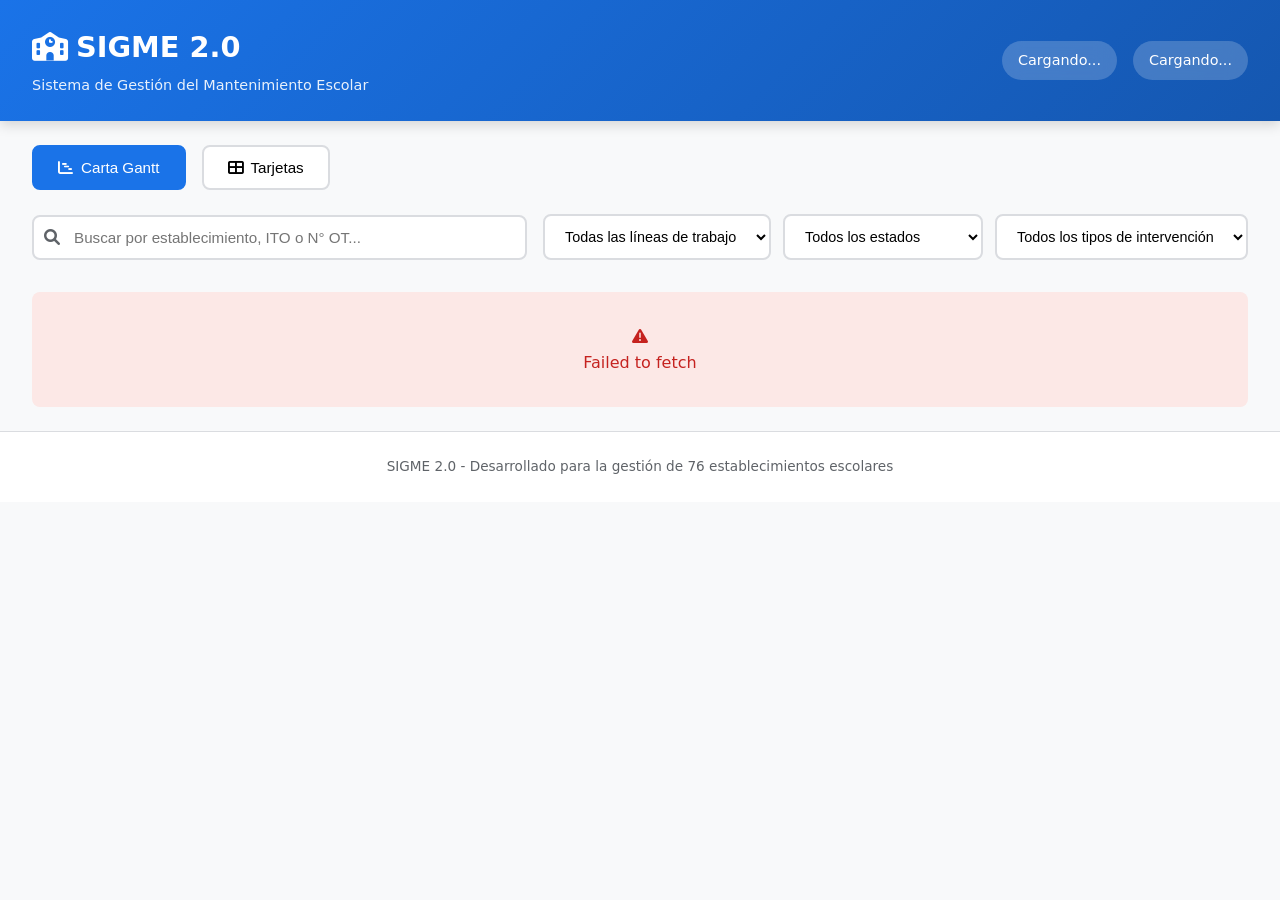
==== index.html @ 0ab2e52b "Update index.html" ====
<!DOCTYPE html>
<html lang="es">
<head>
    <meta charset="UTF-8">
    <meta name="viewport" content="width=device-width, initial-scale=1.0">
    <title>SIGME 2.0 - Visualizador de Programación</title>
    <link rel="stylesheet" href="styles.css">
    <link rel="stylesheet" href="https://cdnjs.cloudflare.com/ajax/libs/font-awesome/6.0.0/css/all.min.css">
</head>
<body>
    <header class="header">
        <div class="header-content">
            <div>
                <h1><i class="fas fa-school"></i> SIGME 2.0</h1>
                <p>Sistema de Gestión del Mantenimiento Escolar</p>
            </div>
            <div class="header-stats">
                <div class="stat-badge" id="totalOT">Cargando...</div>
                <div class="stat-badge" id="totalRecintos">Cargando...</div>
            </div>
        </div>
    </header>

    <main class="container">
        <!-- Selector de vista -->
        <div class="view-selector">
            <button class="view-btn active" onclick="cambiarVista('gantt')">
                <i class="fas fa-chart-gantt"></i> Carta Gantt
            </button>
            <button class="view-btn" onclick="cambiarVista('tarjetas')">
                <i class="fas fa-th-large"></i> Tarjetas
            </button>
        </div>

        <div class="controls">
            <div class="search-box">
                <i class="fas fa-search"></i>
                <input type="text" id="searchInput" placeholder="Buscar por establecimiento, ITO o N° OT...">
            </div>
            <div class="filters">
                <select id="filterLinea">
                    <option value="">Todas las líneas de trabajo</option>
                </select>
                <select id="filterEstado">
                    <option value="">Todos los estados</option>
                </select>
                <select id="filterTipo">
                    <option value="">Todos los tipos de intervención</option>
                </select>
            </div>
        </div>

        <div id="loadingSpinner" class="loading">
            <i class="fas fa-spinner fa-spin"></i>
            <p>Cargando programación de mantenimiento...</p>
        </div>

        <div id="errorMessage" class="error" style="display: none;">
            <i class="fas fa-exclamation-triangle"></i>
            <p id="errorText"></p>
        </div>

        <!-- Vista de Carta Gantt -->
        <div id="ganttView" class="gantt-container" style="display: none;">
            <div class="gantt-toolbar">
                <div class="gantt-legend">
                    <span class="legend-item"><span class="legend-color" style="background: #1a73e8;"></span> Programada</span>
                    <span class="legend-item"><span class="legend-color" style="background: #f4b400;"></span> En Proceso</span>
                    <span class="legend-item"><span class="legend-color" style="background: #0f9d58;"></span> Completada</span>
                    <span class="legend-item"><span class="legend-color" style="background: #db4437;"></span> Cancelada</span>
                </div>
                <div class="gantt-navigation">
                    <button onclick="zoomGantt(-1)" title="Zoom out"><i class="fas fa-search-minus"></i></button>
                    <button onclick="zoomGantt(1)" title="Zoom in"><i class="fas fa-search-plus"></i></button>
                    <button onclick="scrollGantt('left')" title="Anterior"><i class="fas fa-chevron-left"></i></button>
                    <button onclick="scrollGantt('today')" title="Hoy"><i class="fas fa-calendar-day"></i> Hoy</button>
                    <button onclick="scrollGantt('right')" title="Siguiente"><i class="fas fa-chevron-right"></i></button>
                </div>
            </div>
            <div class="gantt-chart" id="ganttChart">
                <!-- Se llena dinámicamente -->
            </div>
        </div>

        <!-- Vista de Tarjetas (original) -->
        <div id="tarjetasView" style="display: none;">
            <!-- Se llena dinámicamente -->
        </div>
    </main>

    <footer class="footer">
        <p>SIGME 2.0 - Desarrollado para la gestión de 76 establecimientos escolares</p>
    </footer>

   <script src="gantt.js"></script>
   <script src="app.js"></script>
</body>
</html>
---- styles.css ----
* {
    margin: 0;
    padding: 0;
    box-sizing: border-box;
}

:root {
    --primary: #1a73e8;
    --primary-dark: #1557b0;
    --success: #0f9d58;
    --warning: #f4b400;
    --danger: #db4437;
    --info: #4285f4;
    --bg: #f8f9fa;
    --card-bg: #ffffff;
    --text: #202124;
    --text-secondary: #5f6368;
    --border: #dadce0;
    --shadow: 0 2px 8px rgba(0,0,0,0.08);
}

body {
    font-family: 'Segoe UI', system-ui, -apple-system, sans-serif;
    background: var(--bg);
    color: var(--text);
    line-height: 1.6;
}

.header {
    background: linear-gradient(135deg, #1a73e8 0%, #1557b0 100%);
    color: white;
    padding: 1.5rem 2rem;
    box-shadow: 0 4px 12px rgba(0,0,0,0.15);
    position: sticky;
    top: 0;
    z-index: 100;
}

.header-content {
    max-width: 1400px;
    margin: 0 auto;
    display: flex;
    justify-content: space-between;
    align-items: center;
    flex-wrap: wrap;
    gap: 1rem;
}

.header h1 {
    font-size: 1.8rem;
    font-weight: 600;
    display: flex;
    align-items: center;
    gap: 0.5rem;
}

.header p {
    opacity: 0.9;
    font-size: 0.9rem;
    margin-top: 0.25rem;
}

.header-stats {
    display: flex;
    gap: 1rem;
}

.stat-badge {
    background: rgba(255,255,255,0.2);
    padding: 0.5rem 1rem;
    border-radius: 20px;
    font-size: 0.9rem;
    font-weight: 500;
    backdrop-filter: blur(10px);
}

.container {
    max-width: 1400px;
    margin: 0 auto;
    padding: 1.5rem 2rem;
}

.controls {
    display: flex;
    gap: 1rem;
    margin-bottom: 2rem;
    flex-wrap: wrap;
    align-items: center;
}

.search-box {
    position: relative;
    flex: 1;
    min-width: 250px;
}

.search-box i {
    position: absolute;
    left: 12px;
    top: 50%;
    transform: translateY(-50%);
    color: var(--text-secondary);
}

.search-box input {
    width: 100%;
    padding: 0.75rem 1rem 0.75rem 2.5rem;
    border: 2px solid var(--border);
    border-radius: 8px;
    font-size: 0.95rem;
    transition: all 0.3s;
}

.search-box input:focus {
    outline: none;
    border-color: var(--primary);
    box-shadow: 0 0 0 3px rgba(26,115,232,0.1);
}

.filters {
    display: flex;
    gap: 0.75rem;
    flex-wrap: wrap;
}

.filters select {
    padding: 0.75rem 1rem;
    border: 2px solid var(--border);
    border-radius: 8px;
    font-size: 0.9rem;
    background: white;
    cursor: pointer;
    min-width: 200px;
}

.linea-section {
    background: var(--card-bg);
    border-radius: 12px;
    margin-bottom: 2rem;
    box-shadow: var(--shadow);
    overflow: hidden;
}

.linea-header {
    background: linear-gradient(135deg, #e8f0fe 0%, #d2e3fc 100%);
    padding: 1.25rem 1.5rem;
    border-bottom: 3px solid var(--primary);
    display: flex;
    justify-content: space-between;
    align-items: center;
    cursor: pointer;
    transition: background 0.3s;
}

.linea-header:hover {
    background: linear-gradient(135deg, #d2e3fc 0%, #bcd4f7 100%);
}

.linea-header h2 {
    font-size: 1.2rem;
    color: var(--primary-dark);
    display: flex;
    align-items: center;
    gap: 0.5rem;
}

.linea-stats {
    display: flex;
    gap: 1rem;
    font-size: 0.9rem;
    color: var(--text-secondary);
}

.ots-grid {
    display: grid;
    grid-template-columns: repeat(auto-fill, minmax(380px, 1fr));
    gap: 1rem;
    padding: 1.5rem;
}

.ot-card {
    background: white;
    border: 1px solid var(--border);
    border-radius: 8px;
    padding: 1.25rem;
    transition: all 0.3s;
    position: relative;
}

.ot-card:hover {
    transform: translateY(-2px);
    box-shadow: 0 6px 20px rgba(0,0,0,0.1);
    border-color: var(--primary);
}

.ot-header {
    display: flex;
    justify-content: space-between;
    align-items: flex-start;
    margin-bottom: 1rem;
}

.ot-number {
    background: var(--primary);
    color: white;
    padding: 0.25rem 0.75rem;
    border-radius: 20px;
    font-size: 0.8rem;
    font-weight: 600;
}

.estado-badge {
    padding: 0.25rem 0.75rem;
    border-radius: 20px;
    font-size: 0.8rem;
    font-weight: 600;
}

.estado-programada { background: #e8f0fe; color: #1a73e8; }
.estado-en-proceso { background: #fff3e0; color: #e65100; }
.estado-completada { background: #e6f4ea; color: #0f9d58; }
.estado-cancelada { background: #fce8e6; color: #c5221f; }
.estado-pendiente { background: #fef7e0; color: #f9ab00; }

.ot-recinto {
    font-size: 1.1rem;
    font-weight: 600;
    color: var(--text);
    margin-bottom: 0.75rem;
    display: flex;
    align-items: center;
    gap: 0.5rem;
}

.ot-recinto i {
    color: var(--primary);
}

.ot-details {
    display: grid;
    grid-template-columns: 1fr 1fr;
    gap: 0.5rem;
    font-size: 0.85rem;
    color: var(--text-secondary);
}

.ot-detail {
    display: flex;
    align-items: center;
    gap: 0.4rem;
}

.ot-detail i {
    width: 16px;
    color: var(--primary);
}

.ot-footer {
    margin-top: 1rem;
    padding-top: 0.75rem;
    border-top: 1px solid var(--border);
    display: flex;
    justify-content: space-between;
    align-items: center;
    font-size: 0.85rem;
}

.presupuesto {
    font-weight: 600;
    color: var(--success);
}

.progress-bar {
    width: 100%;
    height: 6px;
    background: #e0e0e0;
    border-radius: 3px;
    margin-top: 0.75rem;
    overflow: hidden;
}

.progress-fill {
    height: 100%;
    background: var(--primary);
    border-radius: 3px;
    transition: width 0.5s ease;
}

.loading {
    text-align: center;
    padding: 4rem;
    color: var(--text-secondary);
}

.loading i {
    font-size: 3rem;
    margin-bottom: 1rem;
}

.error {
    text-align: center;
    padding: 2rem;
    background: #fce8e6;
    border-radius: 8px;
    color: #c5221f;
}

.footer {
    text-align: center;
    padding: 1.5rem;
    background: white;
    border-top: 1px solid var(--border);
    color: var(--text-secondary);
    font-size: 0.85rem;
}

@media (max-width: 768px) {
    .header-content {
        flex-direction: column;
        align-items: flex-start;
    }
    
    .ots-grid {
        grid-template-columns: 1fr;
    }
    
    .controls {
        flex-direction: column;
    }
    
    .filters {
        flex-direction: column;
    }
    
    .filters select {
        width: 100%;
    }
}
/* Estilos para la vista Gantt */
.view-selector {
    display: flex;
    gap: 1rem;
    margin-bottom: 1.5rem;
}

.view-btn {
    padding: 0.75rem 1.5rem;
    border: 2px solid var(--border);
    background: white;
    border-radius: 8px;
    cursor: pointer;
    font-size: 0.95rem;
    display: flex;
    align-items: center;
    gap: 0.5rem;
    transition: all 0.3s;
}

.view-btn.active {
    background: var(--primary);
    color: white;
    border-color: var(--primary);
}

.view-btn:hover:not(.active) {
    border-color: var(--primary);
    color: var(--primary);
}

.gantt-container {
    background: white;
    border-radius: 12px;
    box-shadow: var(--shadow);
    overflow: hidden;
}

.gantt-toolbar {
    padding: 1rem;
    border-bottom: 1px solid var(--border);
    display: flex;
    justify-content: space-between;
    align-items: center;
    flex-wrap: wrap;
    gap: 1rem;
    background: #f8f9fa;
}

.gantt-legend {
    display: flex;
    gap: 1.5rem;
    flex-wrap: wrap;
}

.legend-item {
    display: flex;
    align-items: center;
    gap: 0.5rem;
    font-size: 0.85rem;
}

.legend-color {
    width: 16px;
    height: 16px;
    border-radius: 3px;
}

.gantt-navigation {
    display: flex;
    gap: 0.5rem;
}

.gantt-navigation button {
    padding: 0.5rem 0.75rem;
    border: 1px solid var(--border);
    background: white;
    border-radius: 6px;
    cursor: pointer;
    font-size: 0.85rem;
    transition: all 0.2s;
    display: flex;
    align-items: center;
    gap: 0.3rem;
}

.gantt-navigation button:hover {
    background: var(--primary);
    color: white;
    border-color: var(--primary);
}

.gantt-chart {
    overflow-x: auto;
    overflow-y: auto;
    max-height: 70vh;
    position: relative;
}

.gantt-table {
    border-collapse: collapse;
    width: 100%;
    min-width: 1200px;
}

.gantt-table th,
.gantt-table td {
    border: 1px solid #e0e0e0;
    padding: 0;
    font-size: 0.8rem;
}

.gantt-table thead th {
    background: #f8f9fa;
    position: sticky;
    top: 0;
    z-index: 10;
    padding: 0.5rem;
    text-align: center;
    font-weight: 600;
    color: var(--text-secondary);
    min-width: 40px;
}

.gantt-table .col-recinto {
    min-width: 200px;
    position: sticky;
    left: 0;
    background: white;
    z-index: 5;
    text-align: left;
    padding: 0.5rem;
    font-weight: 500;
}

.gantt-table thead .col-recinto {
    background: #f8f9fa;
    z-index: 15;
    text-align: left;
}

.gantt-table .col-linea {
    background: #f0f4ff;
    font-weight: 600;
    color: var(--primary-dark);
    padding: 0.75rem 0.5rem;
    position: sticky;
    left: 0;
    z-index: 4;
}

.gantt-table tbody tr:hover td {
    background: #f5f8ff;
}

.gantt-bar-container {
    position: relative;
    height: 30px;
    margin: 2px 0;
}

.gantt-bar {
    position: absolute;
    height: 24px;
    border-radius: 4px;
    display: flex;
    align-items: center;
    padding: 0 8px;
    font-size: 0.7rem;
    color: white;
    cursor: pointer;
    transition: all 0.2s;
    overflow: hidden;
    white-space: nowrap;
    text-overflow: ellipsis;
    min-width: 4px;
}

.gantt-bar:hover {
    opacity: 0.9;
    transform: translateY(-1px);
    box-shadow: 0 4px 8px rgba(0,0,0,0.2);
    z-index: 100;
}

.gantt-bar.programada { background: #1a73e8; }
.gantt-bar.en-proceso { background: #f4b400; }
.gantt-bar.completada { background: #0f9d58; }
.gantt-bar.cancelada { background: #db4437; }
.gantt-bar.sin-estado { background: #9e9e9e; }

.gantt-tooltip {
    position: absolute;
    background: rgba(0,0,0,0.9);
    color: white;
    padding: 0.75rem;
    border-radius: 8px;
    font-size: 0.85rem;
    z-index: 1000;
    pointer-events: none;
    max-width: 300px;
    line-height: 1.4;
}

.gantt-tooltip strong {
    display: block;
    margin-bottom: 0.25rem;
}

.weekend {
    background: #fff5f5 !important;
}

.today-marker {
    position: absolute;
    top: 0;
    bottom: 0;
    width: 2px;
    background: #ff0000;
    z-index: 3;
    opacity: 0.6;
}

.today-marker::before {
    content: 'HOY';
    position: absolute;
    top: -20px;
    left: -15px;
    background: #ff0000;
    color: white;
    padding: 2px 6px;
    border-radius: 3px;
    font-size: 0.7rem;
}

/* Responsive */
@media (max-width: 768px) {
    .gantt-toolbar {
        flex-direction: column;
        align-items: flex-start;
    }
    
    .gantt-legend {
        gap: 1rem;
    }
    
    .gantt-table .col-recinto {
        min-width: 150px;
    }
}

/* Ajustes para vista de tarjetas */
#tarjetasView {
    display: grid;
    gap: 1.5rem;
}
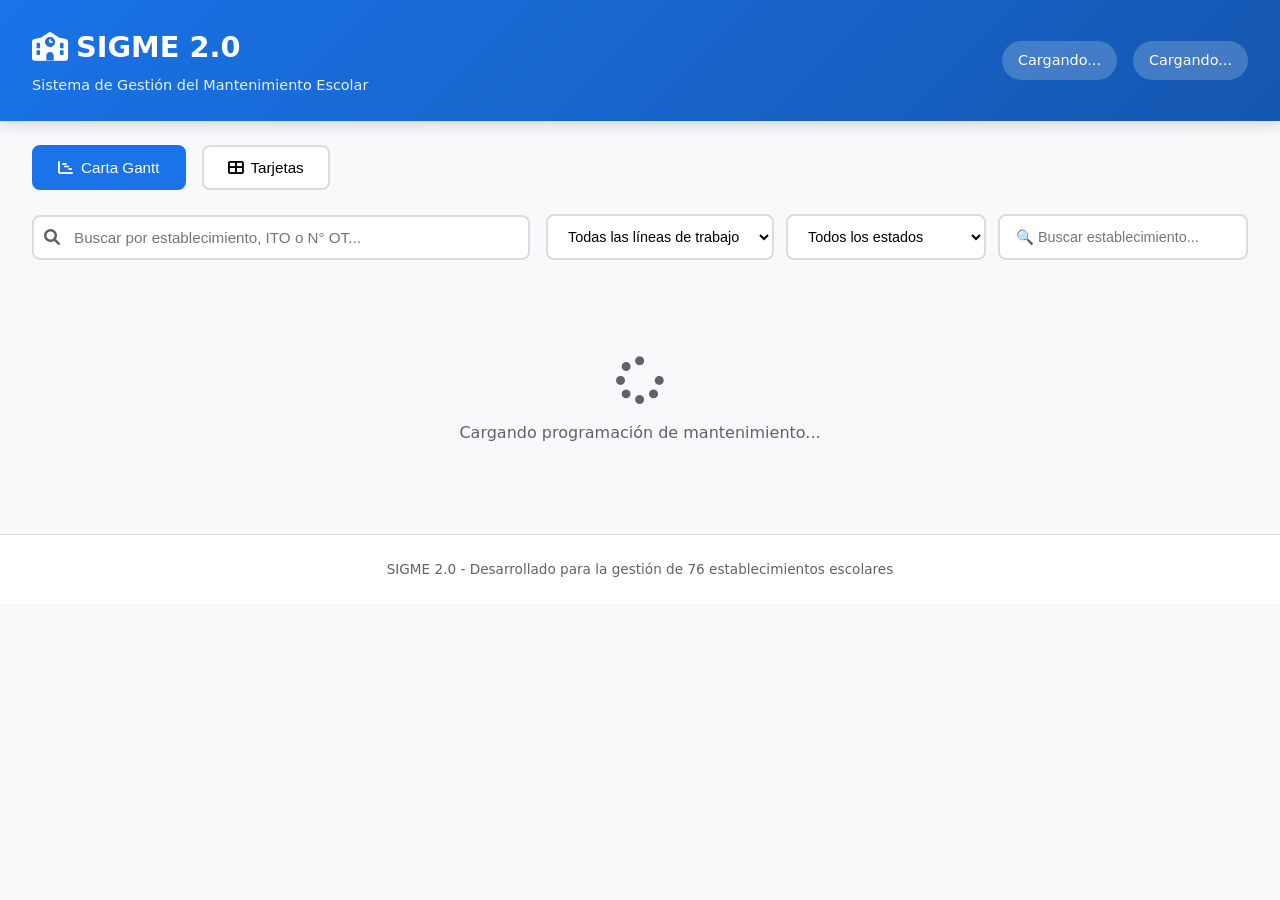
==== commit 1a9fbef1: "Update index.html" ====
--- a/index.html
+++ b/index.html
@@ -37,17 +37,15 @@
                 <i class="fas fa-search"></i>
                 <input type="text" id="searchInput" placeholder="Buscar por establecimiento, ITO o N° OT...">
             </div>
-            <div class="filters">
-                <select id="filterLinea">
-                    <option value="">Todas las líneas de trabajo</option>
-                </select>
-                <select id="filterEstado">
-                    <option value="">Todos los estados</option>
-                </select>
-                <select id="filterTipo">
-                    <option value="">Todos los tipos de intervención</option>
-                </select>
-            </div>
+        <div class="filters">
+            <select id="filterLinea">
+                <option value="">Todas las líneas de trabajo</option>
+            </select>
+            <select id="filterEstado">
+                <option value="">Todos los estados</option>
+            </select>
+            <input type="text" id="filterRecinto" placeholder="🔍 Buscar establecimiento..." style="padding: 0.75rem 1rem; border: 2px solid var(--border); border-radius: 8px; font-size: 0.9rem; min-width: 250px;">
+        </div>
         </div>
 
         <div id="loadingSpinner" class="loading">
--- a/styles.css
+++ b/styles.css
@@ -592,3 +592,175 @@
     display: grid;
     gap: 1.5rem;
 }
+/* Estilos mejorados para las barras del Gantt */
+.bar-label {
+    font-weight: 600;
+    margin-right: 8px;
+    font-size: 0.75rem;
+}
+
+.bar-recinto {
+    font-size: 0.7rem;
+    opacity: 0.9;
+    white-space: nowrap;
+    overflow: hidden;
+    text-overflow: ellipsis;
+}
+
+.gantt-bar {
+    display: flex;
+    align-items: center;
+    padding: 0 8px;
+    font-size: 0.75rem;
+    color: white;
+    cursor: pointer;
+    transition: all 0.2s;
+    overflow: hidden;
+    white-space: nowrap;
+    text-overflow: ellipsis;
+    min-width: 4px;
+    border-radius: 4px;
+    height: 28px;
+    line-height: 28px;
+}
+
+.gantt-bar:hover {
+    opacity: 0.9;
+    transform: translateY(-1px);
+    box-shadow: 0 4px 8px rgba(0,0,0,0.2);
+    z-index: 100;
+    height: auto;
+    min-height: 28px;
+}
+
+.gantt-bar.programada { background: #1a73e8; }
+.gantt-bar.en-proceso { background: #f4b400; color: #333; }
+.gantt-bar.completada { background: #0f9d58; }
+.gantt-bar.cancelada { background: #db4437; }
+.gantt-bar.sin-estado { background: #9e9e9e; }
+
+.linea-row td {
+    vertical-align: top;
+}
+
+/* Mejorar visibilidad de las filas */
+.gantt-table tbody tr:hover td {
+    background-color: #f8faff !important;
+}
+
+/* Tooltip nativo mejorado */
+.gantt-bar[title] {
+    position: relative;
+}
+/* Estilos mejorados para Gantt v2 */
+.gantt-bar-v2 {
+    height: 30px;
+    border-radius: 6px;
+    display: flex;
+    align-items: center;
+    padding: 0 10px;
+    color: white;
+    cursor: pointer;
+    transition: all 0.2s ease;
+    overflow: hidden;
+    white-space: nowrap;
+    text-overflow: ellipsis;
+    min-width: 4px;
+    box-shadow: 0 1px 3px rgba(0,0,0,0.2);
+    font-family: 'Segoe UI', sans-serif;
+}
+
+.gantt-bar-v2:hover {
+    opacity: 0.95;
+    transform: translateY(-2px);
+    box-shadow: 0 4px 12px rgba(0,0,0,0.3);
+    z-index: 100;
+    height: auto;
+    min-height: 30px;
+}
+
+.today-column {
+    background: #fff9c4 !important;
+    border-left: 2px solid #f9a825 !important;
+    border-right: 2px solid #f9a825 !important;
+}
+
+/* Mejoras visuales generales */
+.gantt-table {
+    border-collapse: separate;
+    border-spacing: 0;
+}
+
+.gantt-table th {
+    position: sticky;
+    top: 0;
+    z-index: 10;
+    background: #f5f5f5;
+}
+
+.gantt-table .col-recinto {
+    position: sticky;
+    left: 0;
+    z-index: 5;
+    background: white;
+}
+
+.gantt-table thead .col-recinto {
+    z-index: 15;
+    background: #f5f5f5;
+}
+/* Estilos para la línea de HOY */
+.today-line {
+    position: absolute;
+    top: 120px;
+    bottom: 0;
+    width: 2px;
+    background: #ff0000;
+    z-index: 8;
+    pointer-events: none;
+    opacity: 0.8;
+}
+
+.today-line::before {
+    content: 'HOY';
+    position: absolute;
+    top: -20px;
+    left: -18px;
+    background: #ff0000;
+    color: white;
+    padding: 2px 8px;
+    border-radius: 4px;
+    font-size: 0.7rem;
+    font-weight: bold;
+}
+
+/* Barras mejoradas */
+.gantt-bar-v2 {
+    height: 30px;
+    border-radius: 6px;
+    display: flex;
+    align-items: center;
+    padding: 0 8px;
+    color: white;
+    cursor: pointer;
+    transition: all 0.2s ease;
+    overflow: hidden;
+    white-space: nowrap;
+    text-overflow: ellipsis;
+    min-width: 4px;
+    box-shadow: 0 1px 3px rgba(0,0,0,0.2);
+    font-family: 'Segoe UI', sans-serif;
+    font-size: 0.75rem;
+}
+
+.gantt-bar-v2:hover {
+    opacity: 0.95;
+    transform: translateY(-2px);
+    box-shadow: 0 4px 12px rgba(0,0,0,0.3);
+    z-index: 100;
+}
+
+/* Contenedor con posición relativa para la línea HOY */
+#ganttScrollContainer {
+    position: relative;
+}
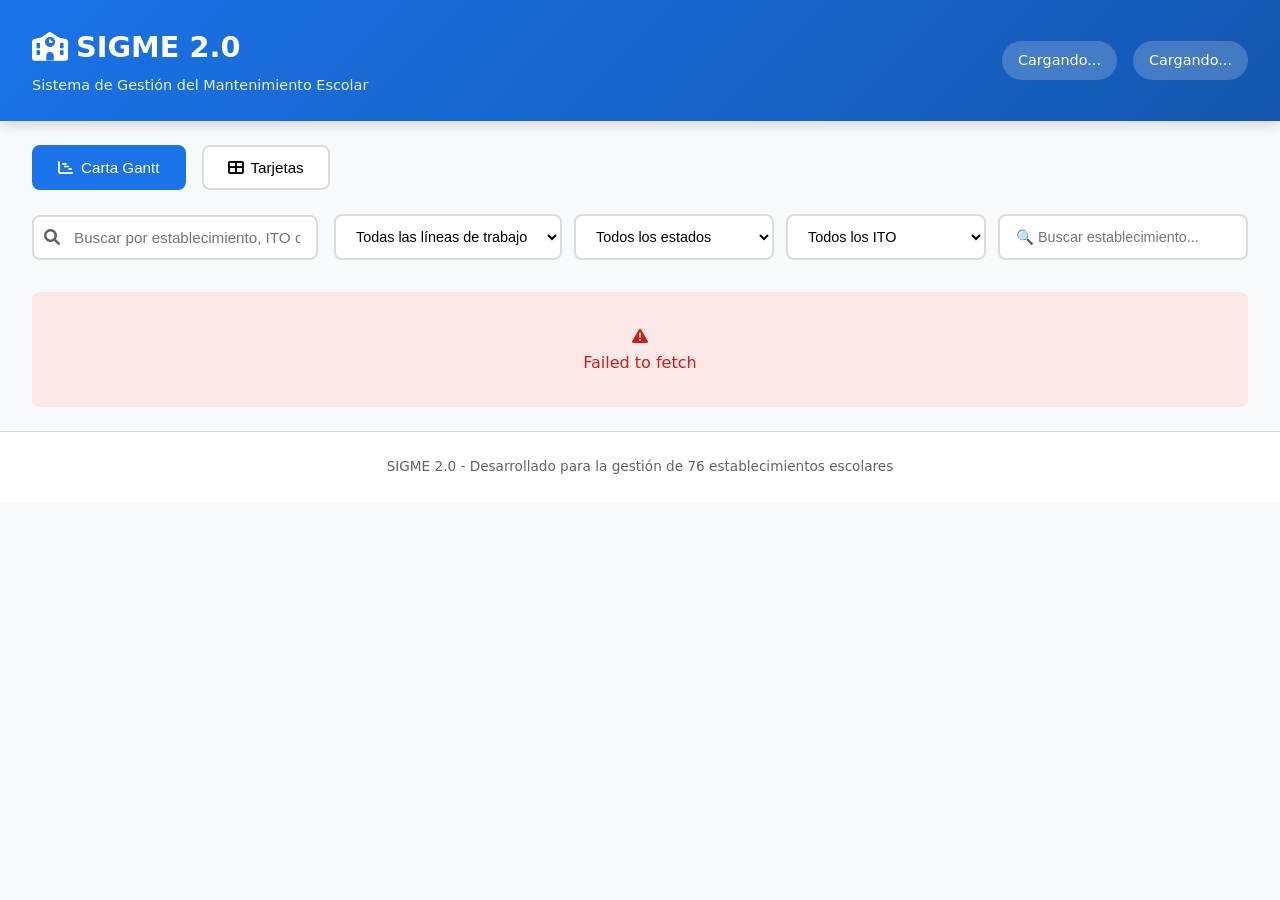
==== commit 01dba4d7: "Update index.html" ====
--- a/index.html
+++ b/index.html
@@ -44,7 +44,10 @@
             <select id="filterEstado">
                 <option value="">Todos los estados</option>
             </select>
-            <input type="text" id="filterRecinto" placeholder="🔍 Buscar establecimiento..." style="padding: 0.75rem 1rem; border: 2px solid var(--border); border-radius: 8px; font-size: 0.9rem; min-width: 250px;">
+            <select id="filterITO">
+                <option value="">Todos los ITO</option>
+            </select>
+            <input type="text" id="filterRecinto" placeholder="🔍 Buscar establecimiento...">
         </div>
         </div>
 
--- a/styles.css
+++ b/styles.css
@@ -764,3 +764,55 @@
 #ganttScrollContainer {
     position: relative;
 }
+/* Estilo para el input de búsqueda de recintos */
+#filterRecinto {
+    padding: 0.75rem 1rem;
+    border: 2px solid var(--border);
+    border-radius: 8px;
+    font-size: 0.9rem;
+    min-width: 250px;
+    transition: all 0.3s;
+}
+
+#filterRecinto:focus {
+    outline: none;
+    border-color: var(--primary);
+    box-shadow: 0 0 0 3px rgba(26,115,232,0.1);
+}
+/* Estilo cheurón para las barras */
+.gantt-bar-chevron {
+    height: 28px;
+    border-radius: 4px;
+    display: flex;
+    align-items: center;
+    color: white;
+    cursor: pointer;
+    transition: all 0.2s ease;
+    overflow: hidden;
+    white-space: nowrap;
+    text-overflow: ellipsis;
+    min-width: 4px;
+    box-shadow: 0 1px 3px rgba(0,0,0,0.2);
+    font-family: 'Segoe UI', sans-serif;
+    position: absolute;
+    clip-path: polygon(8px 0%, 100% 0%, calc(100% - 8px) 50%, 100% 100%, 8px 100%, 0% 50%);
+}
+
+.gantt-bar-chevron:hover {
+    opacity: 0.95;
+    transform: translateY(-2px);
+    box-shadow: 0 4px 12px rgba(0,0,0,0.3);
+    z-index: 100;
+}
+
+/* Naranjo pastel */
+td[style*="FFE0B2"], th[style*="FFE0B2"] {
+    background: #FFE0B2 !important;
+    color: #E65100 !important;
+}
+
+/* Rojo pastel para feriados */
+td[style*="FFCDD2"], th[style*="FFCDD2"] {
+    background: #FFCDD2 !important;
+    color: #B71C1C !important;
+}
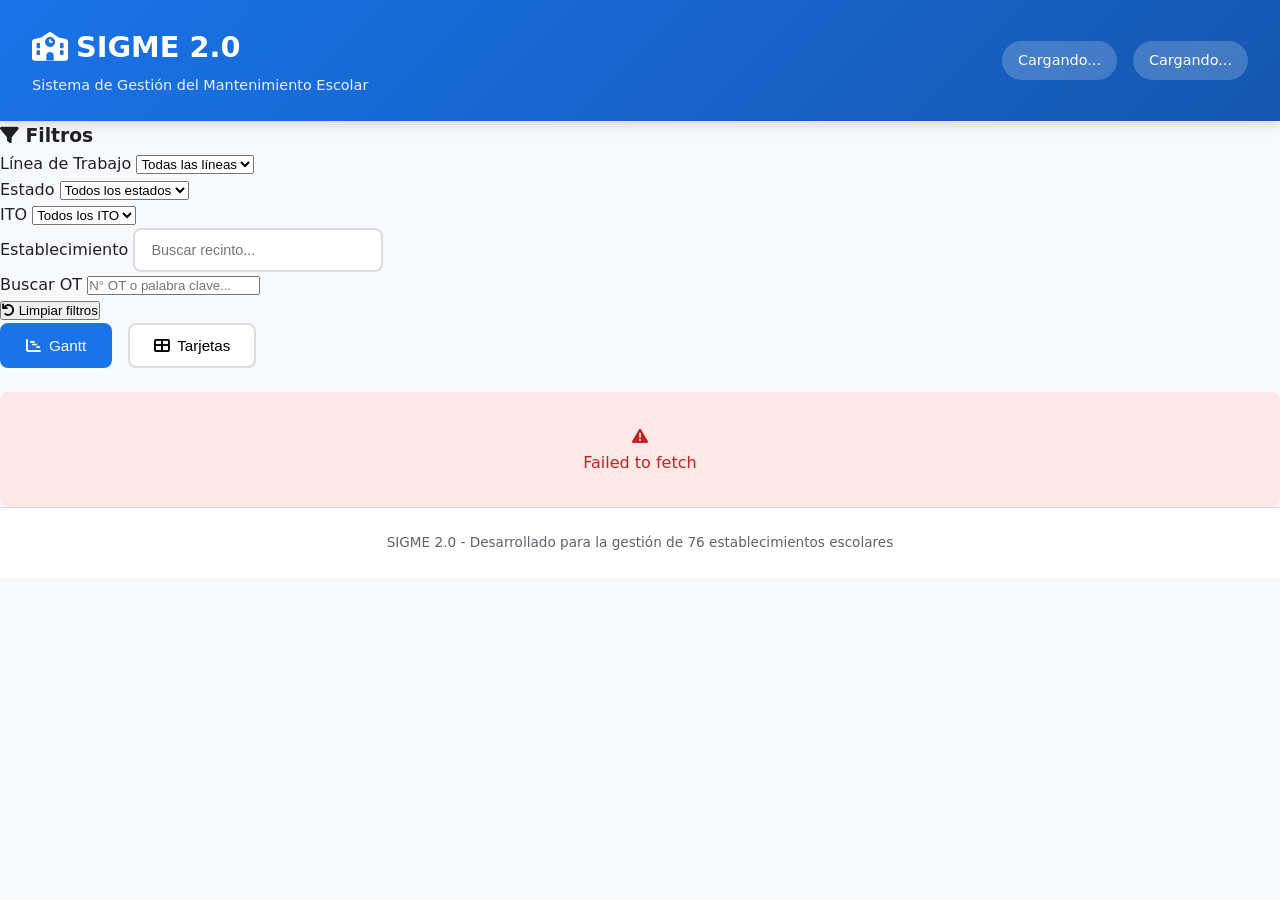
==== commit 02b41ee6: "Update index.html" ====
--- a/index.html
+++ b/index.html
@@ -21,79 +21,106 @@
         </div>
     </header>
 
-    <main class="container">
-        <!-- Selector de vista -->
-        <div class="view-selector">
-            <button class="view-btn active" onclick="cambiarVista('gantt')">
-                <i class="fas fa-chart-gantt"></i> Carta Gantt
-            </button>
-            <button class="view-btn" onclick="cambiarVista('tarjetas')">
-                <i class="fas fa-th-large"></i> Tarjetas
-            </button>
-        </div>
-
-        <div class="controls">
-            <div class="search-box">
-                <i class="fas fa-search"></i>
-                <input type="text" id="searchInput" placeholder="Buscar por establecimiento, ITO o N° OT...">
+    <main class="main-layout">
+        <!-- Panel izquierdo: Filtros -->
+        <aside class="sidebar">
+            <div class="sidebar-header">
+                <h3><i class="fas fa-filter"></i> Filtros</h3>
             </div>
-        <div class="filters">
-            <select id="filterLinea">
-                <option value="">Todas las líneas de trabajo</option>
-            </select>
-            <select id="filterEstado">
-                <option value="">Todos los estados</option>
-            </select>
-            <select id="filterITO">
-                <option value="">Todos los ITO</option>
-            </select>
-            <input type="text" id="filterRecinto" placeholder="🔍 Buscar establecimiento...">
-        </div>
-        </div>
-
-        <div id="loadingSpinner" class="loading">
-            <i class="fas fa-spinner fa-spin"></i>
-            <p>Cargando programación de mantenimiento...</p>
-        </div>
-
-        <div id="errorMessage" class="error" style="display: none;">
-            <i class="fas fa-exclamation-triangle"></i>
-            <p id="errorText"></p>
-        </div>
-
-        <!-- Vista de Carta Gantt -->
-        <div id="ganttView" class="gantt-container" style="display: none;">
-            <div class="gantt-toolbar">
-                <div class="gantt-legend">
-                    <span class="legend-item"><span class="legend-color" style="background: #1a73e8;"></span> Programada</span>
-                    <span class="legend-item"><span class="legend-color" style="background: #f4b400;"></span> En Proceso</span>
-                    <span class="legend-item"><span class="legend-color" style="background: #0f9d58;"></span> Completada</span>
-                    <span class="legend-item"><span class="legend-color" style="background: #db4437;"></span> Cancelada</span>
-                </div>
-                <div class="gantt-navigation">
-                    <button onclick="zoomGantt(-1)" title="Zoom out"><i class="fas fa-search-minus"></i></button>
-                    <button onclick="zoomGantt(1)" title="Zoom in"><i class="fas fa-search-plus"></i></button>
-                    <button onclick="scrollGantt('left')" title="Anterior"><i class="fas fa-chevron-left"></i></button>
-                    <button onclick="scrollGantt('today')" title="Hoy"><i class="fas fa-calendar-day"></i> Hoy</button>
-                    <button onclick="scrollGantt('right')" title="Siguiente"><i class="fas fa-chevron-right"></i></button>
+            
+            <div class="sidebar-section">
+                <label for="filterLinea">Línea de Trabajo</label>
+                <select id="filterLinea">
+                    <option value="">Todas las líneas</option>
+                </select>
+            </div>
+            
+            <div class="sidebar-section">
+                <label for="filterEstado">Estado</label>
+                <select id="filterEstado">
+                    <option value="">Todos los estados</option>
+                </select>
+            </div>
+            
+            <div class="sidebar-section">
+                <label for="filterITO">ITO</label>
+                <select id="filterITO">
+                    <option value="">Todos los ITO</option>
+                </select>
+            </div>
+            
+            <div class="sidebar-section">
+                <label for="filterRecinto">Establecimiento</label>
+                <input type="text" id="filterRecinto" placeholder="Buscar recinto...">
+            </div>
+            
+            <div class="sidebar-section">
+                <label for="searchInput">Buscar OT</label>
+                <input type="text" id="searchInput" placeholder="N° OT o palabra clave...">
+            </div>
+            
+            <div class="sidebar-actions">
+                <button class="btn-reset" onclick="resetFiltros()">
+                    <i class="fas fa-undo"></i> Limpiar filtros
+                </button>
+            </div>
+            
+            <div class="sidebar-footer">
+                <div class="view-selector">
+                    <button class="view-btn active" onclick="cambiarVista('gantt')">
+                        <i class="fas fa-chart-gantt"></i> Gantt
+                    </button>
+                    <button class="view-btn" onclick="cambiarVista('tarjetas')">
+                        <i class="fas fa-th-large"></i> Tarjetas
+                    </button>
                 </div>
             </div>
-            <div class="gantt-chart" id="ganttChart">
-                <!-- Se llena dinámicamente -->
+        </aside>
+
+        <!-- Panel derecho: Contenido -->
+        <section class="content">
+            <div id="loadingSpinner" class="loading">
+                <i class="fas fa-spinner fa-spin"></i>
+                <p>Cargando programación de mantenimiento...</p>
             </div>
-        </div>
 
-        <!-- Vista de Tarjetas (original) -->
-        <div id="tarjetasView" style="display: none;">
-            <!-- Se llena dinámicamente -->
-        </div>
+            <div id="errorMessage" class="error" style="display: none;">
+                <i class="fas fa-exclamation-triangle"></i>
+                <p id="errorText"></p>
+            </div>
+
+            <!-- Vista Gantt -->
+            <div id="ganttView" class="gantt-container" style="display: none;">
+                <div class="gantt-toolbar">
+                    <div class="gantt-legend">
+                        <span class="legend-item"><span class="legend-color" style="background: #42A5F5;"></span> Programada</span>
+                        <span class="legend-item"><span class="legend-color" style="background: #FFA726;"></span> En Proceso</span>
+                        <span class="legend-item"><span class="legend-color" style="background: #66BB6A;"></span> Completada</span>
+                        <span class="legend-item"><span class="legend-color" style="background: #EF5350;"></span> Cancelada</span>
+                        <span class="legend-item"><span class="legend-color" style="background: #FFE0B2; border: 1px solid #E65100;"></span> Vacaciones</span>
+                        <span class="legend-item"><span class="legend-color" style="background: #FFCDD2; border: 1px solid #B71C1C;"></span> Feriado</span>
+                    </div>
+                    <div class="gantt-navigation">
+                        <button onclick="zoomGantt(-1)" title="Zoom out"><i class="fas fa-search-minus"></i></button>
+                        <button onclick="zoomGantt(1)" title="Zoom in"><i class="fas fa-search-plus"></i></button>
+                        <button onclick="scrollGantt('left')" title="Anterior"><i class="fas fa-chevron-left"></i></button>
+                        <button onclick="scrollGantt('today')" title="Hoy"><i class="fas fa-calendar-day"></i> Hoy</button>
+                        <button onclick="scrollGantt('right')" title="Siguiente"><i class="fas fa-chevron-right"></i></button>
+                    </div>
+                </div>
+                <div class="gantt-chart" id="ganttChart"></div>
+            </div>
+
+            <!-- Vista Tarjetas -->
+            <div id="tarjetasView" style="display: none;"></div>
+        </section>
     </main>
 
     <footer class="footer">
         <p>SIGME 2.0 - Desarrollado para la gestión de 76 establecimientos escolares</p>
     </footer>
 
-   <script src="gantt.js"></script>
-   <script src="app.js"></script>
+    <script src="gantt.js"></script>
+    <script src="app.js"></script>
 </body>
 </html>
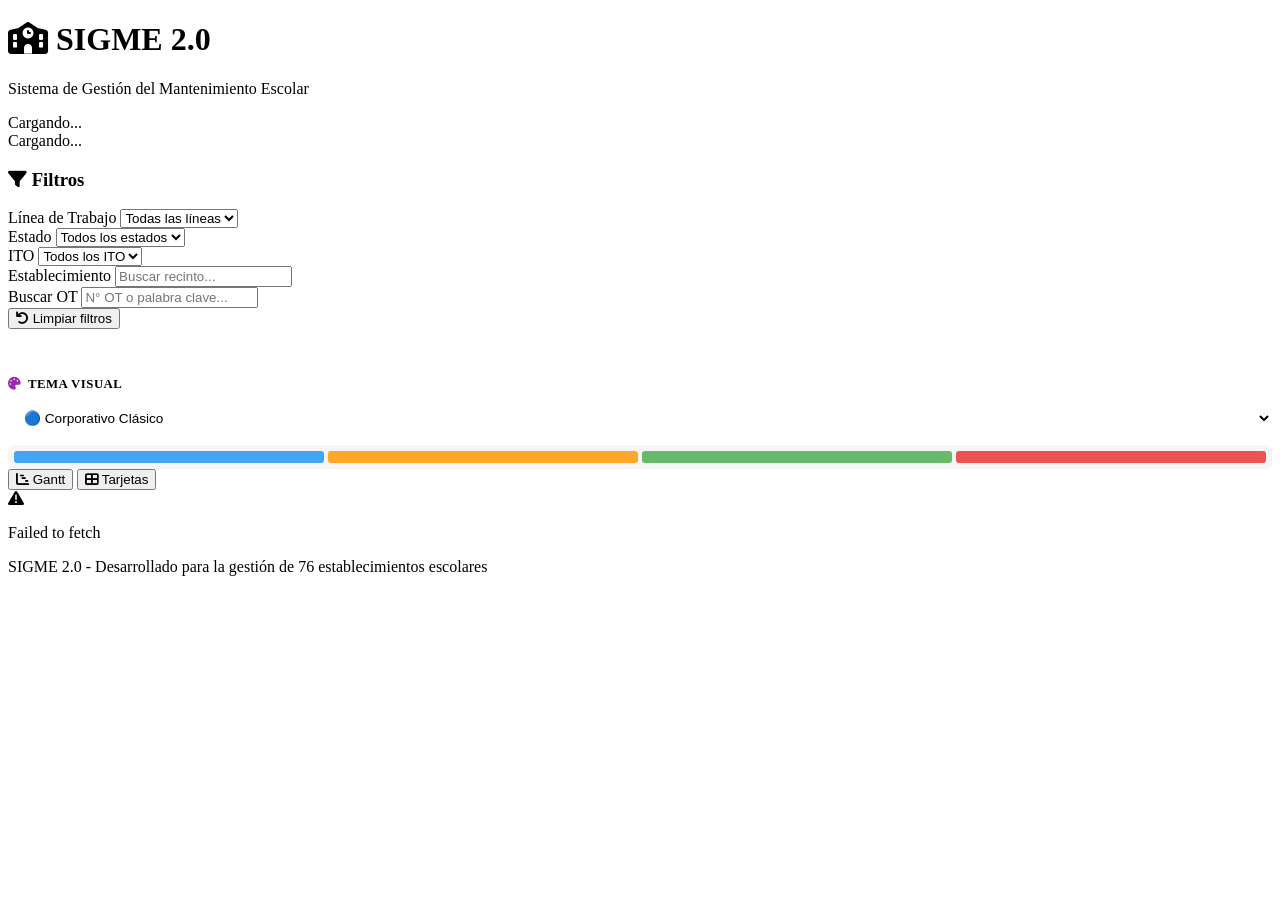
==== commit ee56b252: "Update index.html" ====
--- a/index.html
+++ b/index.html
@@ -4,7 +4,13 @@
     <meta charset="UTF-8">
     <meta name="viewport" content="width=device-width, initial-scale=1.0">
     <title>SIGME 2.0 - Visualizador de Programación</title>
+    
+    <!-- Estilo base -->
     <link rel="stylesheet" href="styles.css">
+    
+    <!-- Tema por defecto -->
+    <link rel="stylesheet" id="theme-stylesheet" href="styles-opcion1.css">
+    
     <link rel="stylesheet" href="https://cdnjs.cloudflare.com/ajax/libs/font-awesome/6.0.0/css/all.min.css">
 </head>
 <body>
@@ -65,6 +71,24 @@
                 </button>
             </div>
             
+            <!-- Selector de Tema -->
+            <div class="sidebar-section theme-selector">
+                <label for="themeSelect"><i class="fas fa-palette"></i> Tema Visual</label>
+                <select id="themeSelect" onchange="cambiarTema(this.value)">
+                    <option value="styles-opcion1.css">🔵 Corporativo Clásico</option>
+                    <option value="styles-opcion2.css">⚫ Minimalista Monocromo</option>
+                    <option value="styles-opcion3.css">🟠 High Contrast</option>
+                    <option value="styles-opcion4.css">🌸 Pastel Suave</option>
+                    <option value="styles-opcion5.css">🌙 Dark Mode</option>
+                </select>
+                <div class="theme-preview" id="themePreview">
+                    <div class="preview-bar" style="background: #42A5F5;"></div>
+                    <div class="preview-bar" style="background: #FFA726;"></div>
+                    <div class="preview-bar" style="background: #66BB6A;"></div>
+                    <div class="preview-bar" style="background: #EF5350;"></div>
+                </div>
+            </div>
+            
             <div class="sidebar-footer">
                 <div class="view-selector">
                     <button class="view-btn active" onclick="cambiarVista('gantt')">
@@ -122,5 +146,43 @@
 
     <script src="gantt.js"></script>
     <script src="app.js"></script>
+    
+    <script>
+        // Función para cambiar el tema
+        function cambiarTema(tema) {
+            document.getElementById('theme-stylesheet').href = tema;
+            localStorage.setItem('sigme-tema', tema);
+            actualizarPreviewTema(tema);
+        }
+        
+        // Actualizar preview de colores según tema
+        function actualizarPreviewTema(tema) {
+            const preview = document.getElementById('themePreview');
+            const barras = preview.querySelectorAll('.preview-bar');
+            
+            const colores = {
+                'styles-opcion1.css': ['#42A5F5', '#FFA726', '#66BB6A', '#EF5350'],
+                'styles-opcion2.css': ['#616161', '#9E9E9E', '#424242', '#212121'],
+                'styles-opcion3.css': ['#2979FF', '#FF6D00', '#00C853', '#D50000'],
+                'styles-opcion4.css': ['#BBDEFB', '#FFE0B2', '#C8E6C9', '#FFCDD2'],
+                'styles-opcion5.css': ['#448AFF', '#FFAB40', '#69F0AE', '#FF5252']
+            };
+            
+            const nuevosColores = colores[tema] || colores['styles-opcion1.css'];
+            barras.forEach((barra, index) => {
+                barra.style.background = nuevosColores[index];
+            });
+        }
+        
+        // Cargar tema guardado al iniciar
+        window.addEventListener('DOMContentLoaded', function() {
+            const temaGuardado = localStorage.getItem('sigme-tema');
+            if (temaGuardado) {
+                document.getElementById('themeSelect').value = temaGuardado;
+                document.getElementById('theme-stylesheet').href = temaGuardado;
+                actualizarPreviewTema(temaGuardado);
+            }
+        });
+    </script>
 </body>
 </html>
--- a/styles.css
+++ b/styles.css
@@ -1,818 +1,67 @@
-* {
-    margin: 0;
-    padding: 0;
-    box-sizing: border-box;
+/* Selector de tema */
+.theme-selector {
+    margin-top: 1.5rem;
+    padding-top: 1.5rem;
+    border-top: 1px solid var(--border);
 }
 
-:root {
-    --primary: #1a73e8;
-    --primary-dark: #1557b0;
-    --success: #0f9d58;
-    --warning: #f4b400;
-    --danger: #db4437;
-    --info: #4285f4;
-    --bg: #f8f9fa;
-    --card-bg: #ffffff;
-    --text: #202124;
-    --text-secondary: #5f6368;
-    --border: #dadce0;
-    --shadow: 0 2px 8px rgba(0,0,0,0.08);
-}
-
-body {
-    font-family: 'Segoe UI', system-ui, -apple-system, sans-serif;
-    background: var(--bg);
-    color: var(--text);
-    line-height: 1.6;
-}
-
-.header {
-    background: linear-gradient(135deg, #1a73e8 0%, #1557b0 100%);
-    color: white;
-    padding: 1.5rem 2rem;
-    box-shadow: 0 4px 12px rgba(0,0,0,0.15);
-    position: sticky;
-    top: 0;
-    z-index: 100;
-}
-
-.header-content {
-    max-width: 1400px;
-    margin: 0 auto;
-    display: flex;
-    justify-content: space-between;
-    align-items: center;
-    flex-wrap: wrap;
-    gap: 1rem;
-}
-
-.header h1 {
-    font-size: 1.8rem;
-    font-weight: 600;
-    display: flex;
-    align-items: center;
-    gap: 0.5rem;
-}
-
-.header p {
-    opacity: 0.9;
-    font-size: 0.9rem;
-    margin-top: 0.25rem;
-}
-
-.header-stats {
-    display: flex;
-    gap: 1rem;
-}
-
-.stat-badge {
-    background: rgba(255,255,255,0.2);
-    padding: 0.5rem 1rem;
-    border-radius: 20px;
-    font-size: 0.9rem;
-    font-weight: 500;
-    backdrop-filter: blur(10px);
-}
-
-.container {
-    max-width: 1400px;
-    margin: 0 auto;
-    padding: 1.5rem 2rem;
-}
-
-.controls {
-    display: flex;
-    gap: 1rem;
-    margin-bottom: 2rem;
-    flex-wrap: wrap;
-    align-items: center;
-}
-
-.search-box {
-    position: relative;
-    flex: 1;
-    min-width: 250px;
-}
-
-.search-box i {
-    position: absolute;
-    left: 12px;
-    top: 50%;
-    transform: translateY(-50%);
-    color: var(--text-secondary);
-}
-
-.search-box input {
-    width: 100%;
-    padding: 0.75rem 1rem 0.75rem 2.5rem;
-    border: 2px solid var(--border);
-    border-radius: 8px;
-    font-size: 0.95rem;
-    transition: all 0.3s;
-}
-
-.search-box input:focus {
-    outline: none;
-    border-color: var(--primary);
-    box-shadow: 0 0 0 3px rgba(26,115,232,0.1);
-}
-
-.filters {
-    display: flex;
-    gap: 0.75rem;
-    flex-wrap: wrap;
-}
-
-.filters select {
-    padding: 0.75rem 1rem;
-    border: 2px solid var(--border);
-    border-radius: 8px;
-    font-size: 0.9rem;
-    background: white;
-    cursor: pointer;
-    min-width: 200px;
-}
-
-.linea-section {
-    background: var(--card-bg);
-    border-radius: 12px;
-    margin-bottom: 2rem;
-    box-shadow: var(--shadow);
-    overflow: hidden;
-}
-
-.linea-header {
-    background: linear-gradient(135deg, #e8f0fe 0%, #d2e3fc 100%);
-    padding: 1.25rem 1.5rem;
-    border-bottom: 3px solid var(--primary);
-    display: flex;
-    justify-content: space-between;
-    align-items: center;
-    cursor: pointer;
-    transition: background 0.3s;
-}
-
-.linea-header:hover {
-    background: linear-gradient(135deg, #d2e3fc 0%, #bcd4f7 100%);
-}
-
-.linea-header h2 {
-    font-size: 1.2rem;
-    color: var(--primary-dark);
-    display: flex;
-    align-items: center;
-    gap: 0.5rem;
-}
-
-.linea-stats {
-    display: flex;
-    gap: 1rem;
-    font-size: 0.9rem;
-    color: var(--text-secondary);
-}
-
-.ots-grid {
-    display: grid;
-    grid-template-columns: repeat(auto-fill, minmax(380px, 1fr));
-    gap: 1rem;
-    padding: 1.5rem;
-}
-
-.ot-card {
-    background: white;
-    border: 1px solid var(--border);
-    border-radius: 8px;
-    padding: 1.25rem;
-    transition: all 0.3s;
-    position: relative;
-}
-
-.ot-card:hover {
-    transform: translateY(-2px);
-    box-shadow: 0 6px 20px rgba(0,0,0,0.1);
-    border-color: var(--primary);
-}
-
-.ot-header {
-    display: flex;
-    justify-content: space-between;
-    align-items: flex-start;
-    margin-bottom: 1rem;
-}
-
-.ot-number {
-    background: var(--primary);
-    color: white;
-    padding: 0.25rem 0.75rem;
-    border-radius: 20px;
-    font-size: 0.8rem;
-    font-weight: 600;
-}
-
-.estado-badge {
-    padding: 0.25rem 0.75rem;
-    border-radius: 20px;
-    font-size: 0.8rem;
-    font-weight: 600;
-}
-
-.estado-programada { background: #e8f0fe; color: #1a73e8; }
-.estado-en-proceso { background: #fff3e0; color: #e65100; }
-.estado-completada { background: #e6f4ea; color: #0f9d58; }
-.estado-cancelada { background: #fce8e6; color: #c5221f; }
-.estado-pendiente { background: #fef7e0; color: #f9ab00; }
-
-.ot-recinto {
-    font-size: 1.1rem;
-    font-weight: 600;
-    color: var(--text);
-    margin-bottom: 0.75rem;
-    display: flex;
-    align-items: center;
-    gap: 0.5rem;
-}
-
-.ot-recinto i {
-    color: var(--primary);
-}
-
-.ot-details {
-    display: grid;
-    grid-template-columns: 1fr 1fr;
-    gap: 0.5rem;
-    font-size: 0.85rem;
-    color: var(--text-secondary);
-}
-
-.ot-detail {
+.theme-selector label {
     display: flex;
     align-items: center;
     gap: 0.4rem;
+    font-size: 0.8rem;
+    font-weight: 600;
+    color: var(--text-secondary);
+    margin-bottom: 0.5rem;
+    text-transform: uppercase;
+    letter-spacing: 0.5px;
 }
 
-.ot-detail i {
-    width: 16px;
-    color: var(--primary);
+.theme-selector label i {
+    color: #9C27B0;
 }
 
-.ot-footer {
-    margin-top: 1rem;
-    padding-top: 0.75rem;
-    border-top: 1px solid var(--border);
+.theme-selector select {
+    width: 100%;
+    padding: 0.6rem 0.75rem;
+    border: 2px solid var(--border);
+    border-radius: 8px;
+    font-size: 0.85rem;
+    transition: all 0.3s;
+    background: white;
+    cursor: pointer;
+}
+
+.theme-selector select:focus {
+    outline: none;
+    border-color: #9C27B0;
+    box-shadow: 0 0 0 3px rgba(156,39,176,0.1);
+}
+
+/* Preview de colores del tema */
+.theme-preview {
     display: flex;
-    justify-content: space-between;
-    align-items: center;
+    gap: 4px;
+    margin-top: 8px;
+    padding: 6px;
+    background: #f5f5f5;
+    border-radius: 6px;
+}
+
+.preview-bar {
+    flex: 1;
+    height: 12px;
+    border-radius: 3px;
+    transition: all 0.3s ease;
+}
+
+/* Estilos para las opciones del select */
+#themeSelect option {
+    padding: 8px;
     font-size: 0.85rem;
 }
 
-.presupuesto {
-    font-weight: 600;
-    color: var(--success);
+/* Hover en el selector */
+#themeSelect:hover {
+    border-color: #9C27B0;
 }
-
-.progress-bar {
-    width: 100%;
-    height: 6px;
-    background: #e0e0e0;
-    border-radius: 3px;
-    margin-top: 0.75rem;
-    overflow: hidden;
-}
-
-.progress-fill {
-    height: 100%;
-    background: var(--primary);
-    border-radius: 3px;
-    transition: width 0.5s ease;
-}
-
-.loading {
-    text-align: center;
-    padding: 4rem;
-    color: var(--text-secondary);
-}
-
-.loading i {
-    font-size: 3rem;
-    margin-bottom: 1rem;
-}
-
-.error {
-    text-align: center;
-    padding: 2rem;
-    background: #fce8e6;
-    border-radius: 8px;
-    color: #c5221f;
-}
-
-.footer {
-    text-align: center;
-    padding: 1.5rem;
-    background: white;
-    border-top: 1px solid var(--border);
-    color: var(--text-secondary);
-    font-size: 0.85rem;
-}
-
-@media (max-width: 768px) {
-    .header-content {
-        flex-direction: column;
-        align-items: flex-start;
-    }
-    
-    .ots-grid {
-        grid-template-columns: 1fr;
-    }
-    
-    .controls {
-        flex-direction: column;
-    }
-    
-    .filters {
-        flex-direction: column;
-    }
-    
-    .filters select {
-        width: 100%;
-    }
-}
-/* Estilos para la vista Gantt */
-.view-selector {
-    display: flex;
-    gap: 1rem;
-    margin-bottom: 1.5rem;
-}
-
-.view-btn {
-    padding: 0.75rem 1.5rem;
-    border: 2px solid var(--border);
-    background: white;
-    border-radius: 8px;
-    cursor: pointer;
-    font-size: 0.95rem;
-    display: flex;
-    align-items: center;
-    gap: 0.5rem;
-    transition: all 0.3s;
-}
-
-.view-btn.active {
-    background: var(--primary);
-    color: white;
-    border-color: var(--primary);
-}
-
-.view-btn:hover:not(.active) {
-    border-color: var(--primary);
-    color: var(--primary);
-}
-
-.gantt-container {
-    background: white;
-    border-radius: 12px;
-    box-shadow: var(--shadow);
-    overflow: hidden;
-}
-
-.gantt-toolbar {
-    padding: 1rem;
-    border-bottom: 1px solid var(--border);
-    display: flex;
-    justify-content: space-between;
-    align-items: center;
-    flex-wrap: wrap;
-    gap: 1rem;
-    background: #f8f9fa;
-}
-
-.gantt-legend {
-    display: flex;
-    gap: 1.5rem;
-    flex-wrap: wrap;
-}
-
-.legend-item {
-    display: flex;
-    align-items: center;
-    gap: 0.5rem;
-    font-size: 0.85rem;
-}
-
-.legend-color {
-    width: 16px;
-    height: 16px;
-    border-radius: 3px;
-}
-
-.gantt-navigation {
-    display: flex;
-    gap: 0.5rem;
-}
-
-.gantt-navigation button {
-    padding: 0.5rem 0.75rem;
-    border: 1px solid var(--border);
-    background: white;
-    border-radius: 6px;
-    cursor: pointer;
-    font-size: 0.85rem;
-    transition: all 0.2s;
-    display: flex;
-    align-items: center;
-    gap: 0.3rem;
-}
-
-.gantt-navigation button:hover {
-    background: var(--primary);
-    color: white;
-    border-color: var(--primary);
-}
-
-.gantt-chart {
-    overflow-x: auto;
-    overflow-y: auto;
-    max-height: 70vh;
-    position: relative;
-}
-
-.gantt-table {
-    border-collapse: collapse;
-    width: 100%;
-    min-width: 1200px;
-}
-
-.gantt-table th,
-.gantt-table td {
-    border: 1px solid #e0e0e0;
-    padding: 0;
-    font-size: 0.8rem;
-}
-
-.gantt-table thead th {
-    background: #f8f9fa;
-    position: sticky;
-    top: 0;
-    z-index: 10;
-    padding: 0.5rem;
-    text-align: center;
-    font-weight: 600;
-    color: var(--text-secondary);
-    min-width: 40px;
-}
-
-.gantt-table .col-recinto {
-    min-width: 200px;
-    position: sticky;
-    left: 0;
-    background: white;
-    z-index: 5;
-    text-align: left;
-    padding: 0.5rem;
-    font-weight: 500;
-}
-
-.gantt-table thead .col-recinto {
-    background: #f8f9fa;
-    z-index: 15;
-    text-align: left;
-}
-
-.gantt-table .col-linea {
-    background: #f0f4ff;
-    font-weight: 600;
-    color: var(--primary-dark);
-    padding: 0.75rem 0.5rem;
-    position: sticky;
-    left: 0;
-    z-index: 4;
-}
-
-.gantt-table tbody tr:hover td {
-    background: #f5f8ff;
-}
-
-.gantt-bar-container {
-    position: relative;
-    height: 30px;
-    margin: 2px 0;
-}
-
-.gantt-bar {
-    position: absolute;
-    height: 24px;
-    border-radius: 4px;
-    display: flex;
-    align-items: center;
-    padding: 0 8px;
-    font-size: 0.7rem;
-    color: white;
-    cursor: pointer;
-    transition: all 0.2s;
-    overflow: hidden;
-    white-space: nowrap;
-    text-overflow: ellipsis;
-    min-width: 4px;
-}
-
-.gantt-bar:hover {
-    opacity: 0.9;
-    transform: translateY(-1px);
-    box-shadow: 0 4px 8px rgba(0,0,0,0.2);
-    z-index: 100;
-}
-
-.gantt-bar.programada { background: #1a73e8; }
-.gantt-bar.en-proceso { background: #f4b400; }
-.gantt-bar.completada { background: #0f9d58; }
-.gantt-bar.cancelada { background: #db4437; }
-.gantt-bar.sin-estado { background: #9e9e9e; }
-
-.gantt-tooltip {
-    position: absolute;
-    background: rgba(0,0,0,0.9);
-    color: white;
-    padding: 0.75rem;
-    border-radius: 8px;
-    font-size: 0.85rem;
-    z-index: 1000;
-    pointer-events: none;
-    max-width: 300px;
-    line-height: 1.4;
-}
-
-.gantt-tooltip strong {
-    display: block;
-    margin-bottom: 0.25rem;
-}
-
-.weekend {
-    background: #fff5f5 !important;
-}
-
-.today-marker {
-    position: absolute;
-    top: 0;
-    bottom: 0;
-    width: 2px;
-    background: #ff0000;
-    z-index: 3;
-    opacity: 0.6;
-}
-
-.today-marker::before {
-    content: 'HOY';
-    position: absolute;
-    top: -20px;
-    left: -15px;
-    background: #ff0000;
-    color: white;
-    padding: 2px 6px;
-    border-radius: 3px;
-    font-size: 0.7rem;
-}
-
-/* Responsive */
-@media (max-width: 768px) {
-    .gantt-toolbar {
-        flex-direction: column;
-        align-items: flex-start;
-    }
-    
-    .gantt-legend {
-        gap: 1rem;
-    }
-    
-    .gantt-table .col-recinto {
-        min-width: 150px;
-    }
-}
-
-/* Ajustes para vista de tarjetas */
-#tarjetasView {
-    display: grid;
-    gap: 1.5rem;
-}
-/* Estilos mejorados para las barras del Gantt */
-.bar-label {
-    font-weight: 600;
-    margin-right: 8px;
-    font-size: 0.75rem;
-}
-
-.bar-recinto {
-    font-size: 0.7rem;
-    opacity: 0.9;
-    white-space: nowrap;
-    overflow: hidden;
-    text-overflow: ellipsis;
-}
-
-.gantt-bar {
-    display: flex;
-    align-items: center;
-    padding: 0 8px;
-    font-size: 0.75rem;
-    color: white;
-    cursor: pointer;
-    transition: all 0.2s;
-    overflow: hidden;
-    white-space: nowrap;
-    text-overflow: ellipsis;
-    min-width: 4px;
-    border-radius: 4px;
-    height: 28px;
-    line-height: 28px;
-}
-
-.gantt-bar:hover {
-    opacity: 0.9;
-    transform: translateY(-1px);
-    box-shadow: 0 4px 8px rgba(0,0,0,0.2);
-    z-index: 100;
-    height: auto;
-    min-height: 28px;
-}
-
-.gantt-bar.programada { background: #1a73e8; }
-.gantt-bar.en-proceso { background: #f4b400; color: #333; }
-.gantt-bar.completada { background: #0f9d58; }
-.gantt-bar.cancelada { background: #db4437; }
-.gantt-bar.sin-estado { background: #9e9e9e; }
-
-.linea-row td {
-    vertical-align: top;
-}
-
-/* Mejorar visibilidad de las filas */
-.gantt-table tbody tr:hover td {
-    background-color: #f8faff !important;
-}
-
-/* Tooltip nativo mejorado */
-.gantt-bar[title] {
-    position: relative;
-}
-/* Estilos mejorados para Gantt v2 */
-.gantt-bar-v2 {
-    height: 30px;
-    border-radius: 6px;
-    display: flex;
-    align-items: center;
-    padding: 0 10px;
-    color: white;
-    cursor: pointer;
-    transition: all 0.2s ease;
-    overflow: hidden;
-    white-space: nowrap;
-    text-overflow: ellipsis;
-    min-width: 4px;
-    box-shadow: 0 1px 3px rgba(0,0,0,0.2);
-    font-family: 'Segoe UI', sans-serif;
-}
-
-.gantt-bar-v2:hover {
-    opacity: 0.95;
-    transform: translateY(-2px);
-    box-shadow: 0 4px 12px rgba(0,0,0,0.3);
-    z-index: 100;
-    height: auto;
-    min-height: 30px;
-}
-
-.today-column {
-    background: #fff9c4 !important;
-    border-left: 2px solid #f9a825 !important;
-    border-right: 2px solid #f9a825 !important;
-}
-
-/* Mejoras visuales generales */
-.gantt-table {
-    border-collapse: separate;
-    border-spacing: 0;
-}
-
-.gantt-table th {
-    position: sticky;
-    top: 0;
-    z-index: 10;
-    background: #f5f5f5;
-}
-
-.gantt-table .col-recinto {
-    position: sticky;
-    left: 0;
-    z-index: 5;
-    background: white;
-}
-
-.gantt-table thead .col-recinto {
-    z-index: 15;
-    background: #f5f5f5;
-}
-/* Estilos para la línea de HOY */
-.today-line {
-    position: absolute;
-    top: 120px;
-    bottom: 0;
-    width: 2px;
-    background: #ff0000;
-    z-index: 8;
-    pointer-events: none;
-    opacity: 0.8;
-}
-
-.today-line::before {
-    content: 'HOY';
-    position: absolute;
-    top: -20px;
-    left: -18px;
-    background: #ff0000;
-    color: white;
-    padding: 2px 8px;
-    border-radius: 4px;
-    font-size: 0.7rem;
-    font-weight: bold;
-}
-
-/* Barras mejoradas */
-.gantt-bar-v2 {
-    height: 30px;
-    border-radius: 6px;
-    display: flex;
-    align-items: center;
-    padding: 0 8px;
-    color: white;
-    cursor: pointer;
-    transition: all 0.2s ease;
-    overflow: hidden;
-    white-space: nowrap;
-    text-overflow: ellipsis;
-    min-width: 4px;
-    box-shadow: 0 1px 3px rgba(0,0,0,0.2);
-    font-family: 'Segoe UI', sans-serif;
-    font-size: 0.75rem;
-}
-
-.gantt-bar-v2:hover {
-    opacity: 0.95;
-    transform: translateY(-2px);
-    box-shadow: 0 4px 12px rgba(0,0,0,0.3);
-    z-index: 100;
-}
-
-/* Contenedor con posición relativa para la línea HOY */
-#ganttScrollContainer {
-    position: relative;
-}
-/* Estilo para el input de búsqueda de recintos */
-#filterRecinto {
-    padding: 0.75rem 1rem;
-    border: 2px solid var(--border);
-    border-radius: 8px;
-    font-size: 0.9rem;
-    min-width: 250px;
-    transition: all 0.3s;
-}
-
-#filterRecinto:focus {
-    outline: none;
-    border-color: var(--primary);
-    box-shadow: 0 0 0 3px rgba(26,115,232,0.1);
-}
-/* Estilo cheurón para las barras */
-.gantt-bar-chevron {
-    height: 28px;
-    border-radius: 4px;
-    display: flex;
-    align-items: center;
-    color: white;
-    cursor: pointer;
-    transition: all 0.2s ease;
-    overflow: hidden;
-    white-space: nowrap;
-    text-overflow: ellipsis;
-    min-width: 4px;
-    box-shadow: 0 1px 3px rgba(0,0,0,0.2);
-    font-family: 'Segoe UI', sans-serif;
-    position: absolute;
-    clip-path: polygon(8px 0%, 100% 0%, calc(100% - 8px) 50%, 100% 100%, 8px 100%, 0% 50%);
-}
-
-.gantt-bar-chevron:hover {
-    opacity: 0.95;
-    transform: translateY(-2px);
-    box-shadow: 0 4px 12px rgba(0,0,0,0.3);
-    z-index: 100;
-}
-
-/* Naranjo pastel */
-td[style*="FFE0B2"], th[style*="FFE0B2"] {
-    background: #FFE0B2 !important;
-    color: #E65100 !important;
-}
-
-/* Rojo pastel para feriados */
-td[style*="FFCDD2"], th[style*="FFCDD2"] {
-    background: #FFCDD2 !important;
-    color: #B71C1C !important;
-}
--- a/styles-opcion1.css
+++ b/styles-opcion1.css
@@ -0,0 +1,54 @@
+/* Opción 1 - Corporativo Clásico */
+.gantt-table {
+    border-collapse: collapse;
+    font-family: 'Segoe UI', sans-serif;
+}
+
+.gantt-table thead th {
+    background: #1557B0;
+    color: white;
+    padding: 6px 4px;
+    font-size: 0.7rem;
+    font-weight: 600;
+    border: 1px solid #0D47A1;
+}
+
+.gantt-table .col-recinto {
+    background: white;
+    border-right: 2px solid #1557B0;
+    font-weight: 600;
+    color: #1557B0;
+}
+
+.gantt-table tbody tr:nth-child(odd) td {
+    background: #F5F5F5;
+}
+
+.gantt-table tbody tr:nth-child(even) td {
+    background: white;
+}
+
+.linea-row td:first-child {
+    background: linear-gradient(135deg, #E8EAF6, #C5CAE9) !important;
+    border-bottom: 2px solid #3F51B5;
+}
+
+.gantt-bar-chevron {
+    height: 26px;
+    clip-path: polygon(0% 0%, calc(100% - 8px) 0%, 100% 50%, calc(100% - 8px) 100%, 0% 100%);
+    font-weight: 500;
+    font-size: 0.72rem;
+    letter-spacing: 0.3px;
+}
+
+.today-line {
+    background: #D32F2F;
+    width: 2px;
+}
+
+.today-line::before {
+    background: #D32F2F;
+    font-size: 0.65rem;
+    padding: 2px 6px;
+    border-radius: 3px;
+}
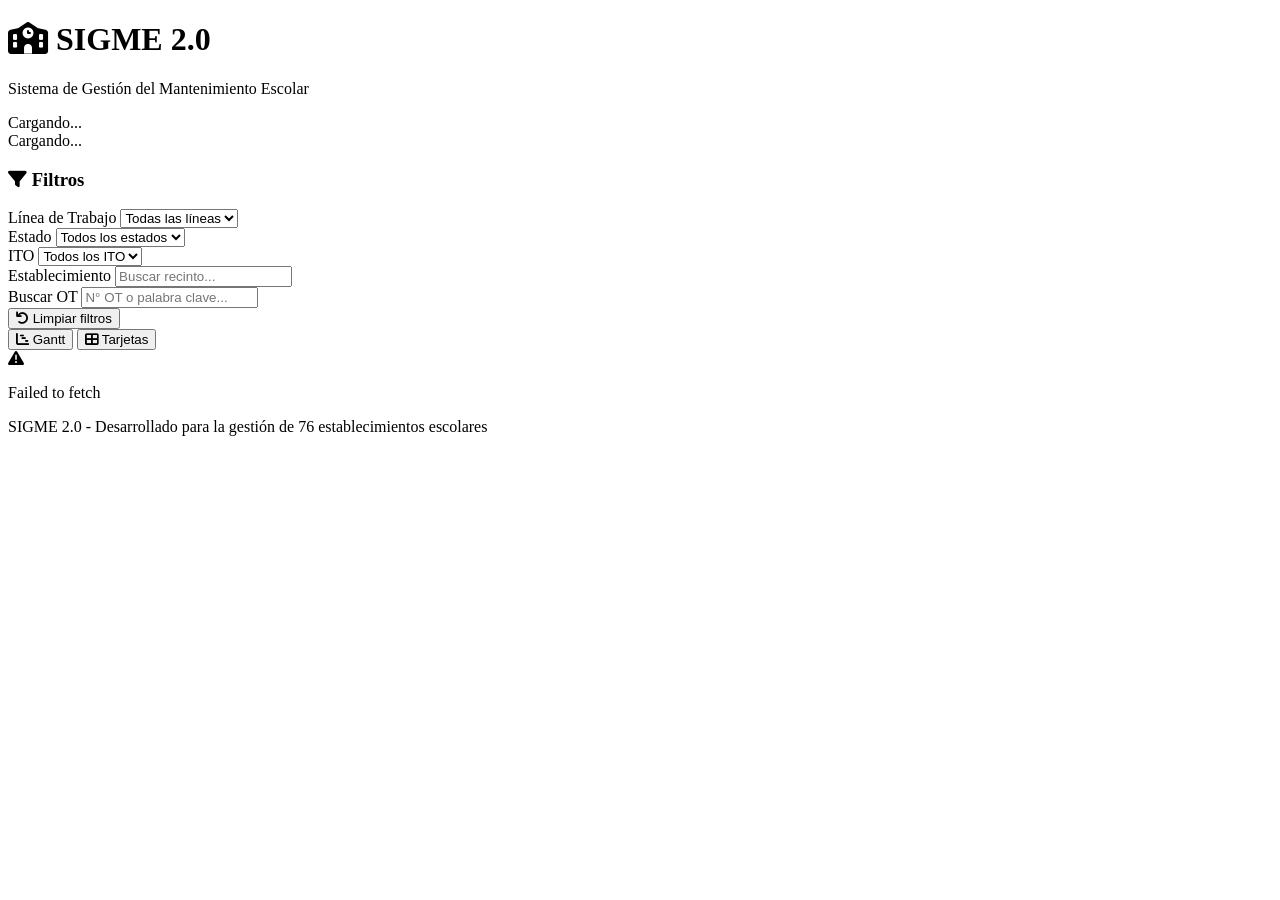
==== commit 8ef9d082: "Update index.html" ====
--- a/index.html
+++ b/index.html
@@ -4,13 +4,7 @@
     <meta charset="UTF-8">
     <meta name="viewport" content="width=device-width, initial-scale=1.0">
     <title>SIGME 2.0 - Visualizador de Programación</title>
-    
-    <!-- Estilo base -->
     <link rel="stylesheet" href="styles.css">
-    
-    <!-- Tema por defecto -->
-    <link rel="stylesheet" id="theme-stylesheet" href="styles-opcion1.css">
-    
     <link rel="stylesheet" href="https://cdnjs.cloudflare.com/ajax/libs/font-awesome/6.0.0/css/all.min.css">
 </head>
 <body>
@@ -71,24 +65,6 @@
                 </button>
             </div>
             
-            <!-- Selector de Tema -->
-            <div class="sidebar-section theme-selector">
-                <label for="themeSelect"><i class="fas fa-palette"></i> Tema Visual</label>
-                <select id="themeSelect" onchange="cambiarTema(this.value)">
-                    <option value="styles-opcion1.css">🔵 Corporativo Clásico</option>
-                    <option value="styles-opcion2.css">⚫ Minimalista Monocromo</option>
-                    <option value="styles-opcion3.css">🟠 High Contrast</option>
-                    <option value="styles-opcion4.css">🌸 Pastel Suave</option>
-                    <option value="styles-opcion5.css">🌙 Dark Mode</option>
-                </select>
-                <div class="theme-preview" id="themePreview">
-                    <div class="preview-bar" style="background: #42A5F5;"></div>
-                    <div class="preview-bar" style="background: #FFA726;"></div>
-                    <div class="preview-bar" style="background: #66BB6A;"></div>
-                    <div class="preview-bar" style="background: #EF5350;"></div>
-                </div>
-            </div>
-            
             <div class="sidebar-footer">
                 <div class="view-selector">
                     <button class="view-btn active" onclick="cambiarVista('gantt')">
@@ -146,43 +122,5 @@
 
     <script src="gantt.js"></script>
     <script src="app.js"></script>
-    
-    <script>
-        // Función para cambiar el tema
-        function cambiarTema(tema) {
-            document.getElementById('theme-stylesheet').href = tema;
-            localStorage.setItem('sigme-tema', tema);
-            actualizarPreviewTema(tema);
-        }
-        
-        // Actualizar preview de colores según tema
-        function actualizarPreviewTema(tema) {
-            const preview = document.getElementById('themePreview');
-            const barras = preview.querySelectorAll('.preview-bar');
-            
-            const colores = {
-                'styles-opcion1.css': ['#42A5F5', '#FFA726', '#66BB6A', '#EF5350'],
-                'styles-opcion2.css': ['#616161', '#9E9E9E', '#424242', '#212121'],
-                'styles-opcion3.css': ['#2979FF', '#FF6D00', '#00C853', '#D50000'],
-                'styles-opcion4.css': ['#BBDEFB', '#FFE0B2', '#C8E6C9', '#FFCDD2'],
-                'styles-opcion5.css': ['#448AFF', '#FFAB40', '#69F0AE', '#FF5252']
-            };
-            
-            const nuevosColores = colores[tema] || colores['styles-opcion1.css'];
-            barras.forEach((barra, index) => {
-                barra.style.background = nuevosColores[index];
-            });
-        }
-        
-        // Cargar tema guardado al iniciar
-        window.addEventListener('DOMContentLoaded', function() {
-            const temaGuardado = localStorage.getItem('sigme-tema');
-            if (temaGuardado) {
-                document.getElementById('themeSelect').value = temaGuardado;
-                document.getElementById('theme-stylesheet').href = temaGuardado;
-                actualizarPreviewTema(temaGuardado);
-            }
-        });
-    </script>
 </body>
 </html>
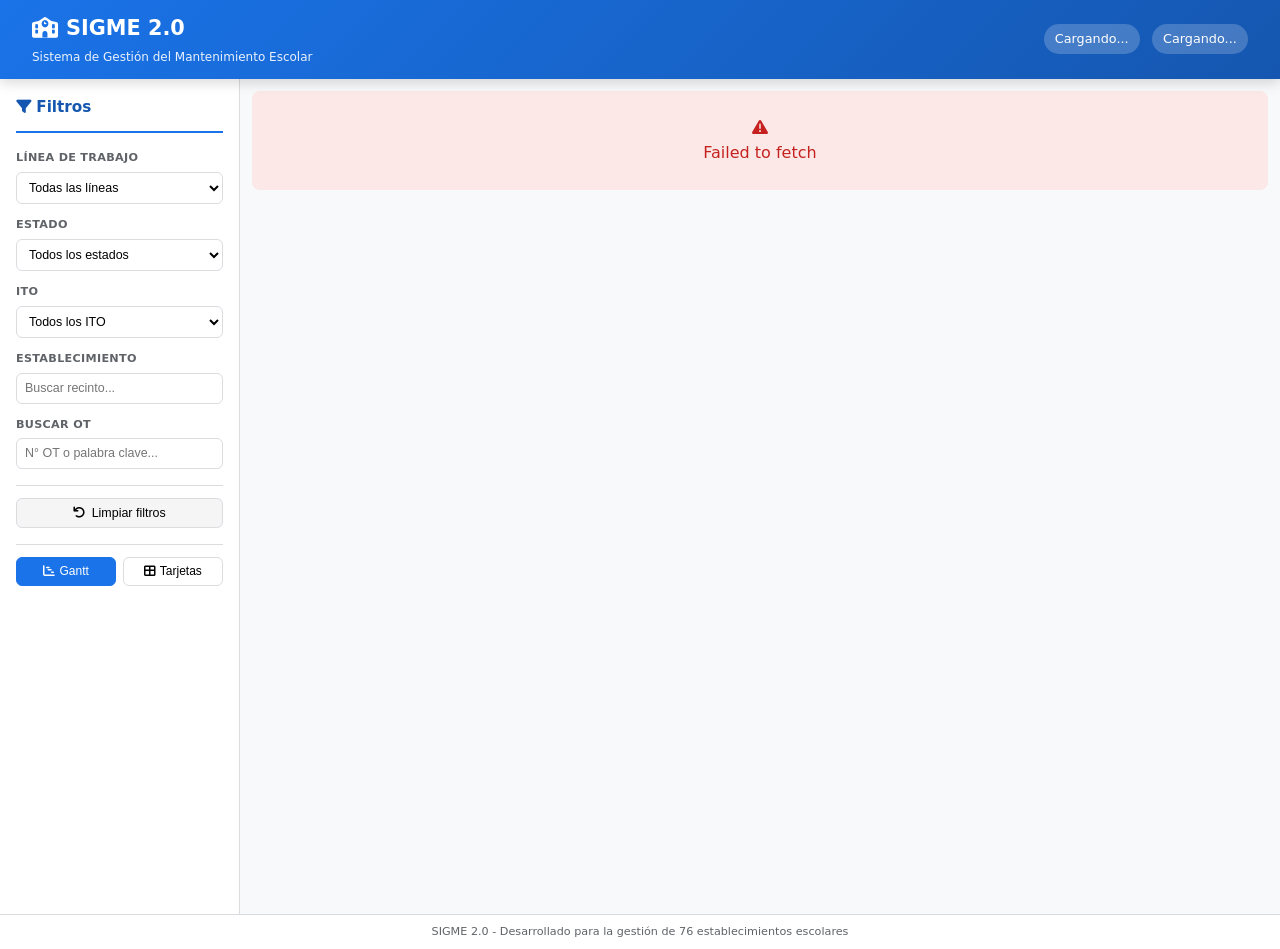
==== commit 647fa165: "Update index.html" ====
--- a/index.html
+++ b/index.html
@@ -93,12 +93,9 @@
             <div id="ganttView" class="gantt-container" style="display: none;">
                 <div class="gantt-toolbar">
                     <div class="gantt-legend">
-                        <span class="legend-item"><span class="legend-color" style="background: #42A5F5;"></span> Programada</span>
-                        <span class="legend-item"><span class="legend-color" style="background: #FFA726;"></span> En Proceso</span>
-                        <span class="legend-item"><span class="legend-color" style="background: #66BB6A;"></span> Completada</span>
-                        <span class="legend-item"><span class="legend-color" style="background: #EF5350;"></span> Cancelada</span>
-                        <span class="legend-item"><span class="legend-color" style="background: #FFE0B2; border: 1px solid #E65100;"></span> Vacaciones</span>
-                        <span class="legend-item"><span class="legend-color" style="background: #FFCDD2; border: 1px solid #B71C1C;"></span> Feriado</span>
+                        <span class="legend-item"><span class="legend-color" style="background: #5C9CE6;"></span> Programada</span>
+                        <span class="legend-item"><span class="legend-color" style="background: #F5A623;"></span> En Proceso</span>
+                        <span class="legend-item"><span class="legend-color" style="background: #5CB85C;"></span> Finalizada</span>
                     </div>
                     <div class="gantt-navigation">
                         <button onclick="zoomGantt(-1)" title="Zoom out"><i class="fas fa-search-minus"></i></button>
--- a/styles.css
+++ b/styles.css
@@ -1,67 +1,454 @@
-/* Selector de tema */
-.theme-selector {
-    margin-top: 1.5rem;
-    padding-top: 1.5rem;
-    border-top: 1px solid var(--border);
-}
-
-.theme-selector label {
-    display: flex;
-    align-items: center;
-    gap: 0.4rem;
+* {
+    margin: 0;
+    padding: 0;
+    box-sizing: border-box;
+}
+
+:root {
+    --primary: #1a73e8;
+    --primary-dark: #1557b0;
+    --success: #0f9d58;
+    --warning: #f4b400;
+    --danger: #db4437;
+    --info: #4285f4;
+    --bg: #f8f9fa;
+    --card-bg: #ffffff;
+    --text: #202124;
+    --text-secondary: #5f6368;
+    --border: #dadce0;
+    --shadow: 0 2px 8px rgba(0,0,0,0.08);
+    --sidebar-width: 240px;
+}
+
+body {
+    font-family: 'Segoe UI', system-ui, -apple-system, sans-serif;
+    background: var(--bg);
+    color: var(--text);
+    line-height: 1.6;
+}
+
+/* Header */
+.header {
+    background: linear-gradient(135deg, #1a73e8 0%, #1557b0 100%);
+    color: white;
+    padding: 0.75rem 2rem;
+    box-shadow: 0 4px 12px rgba(0,0,0,0.15);
+    position: sticky;
+    top: 0;
+    z-index: 100;
+}
+
+.header-content {
+    max-width: 100%;
+    margin: 0 auto;
+    display: flex;
+    justify-content: space-between;
+    align-items: center;
+    flex-wrap: wrap;
+    gap: 1rem;
+}
+
+.header h1 {
+    font-size: 1.3rem;
+    font-weight: 600;
+    display: flex;
+    align-items: center;
+    gap: 0.5rem;
+}
+
+.header p {
+    opacity: 0.9;
+    font-size: 0.75rem;
+    margin-top: 0.15rem;
+}
+
+.header-stats {
+    display: flex;
+    gap: 0.75rem;
+}
+
+.stat-badge {
+    background: rgba(255,255,255,0.2);
+    padding: 0.3rem 0.7rem;
+    border-radius: 20px;
     font-size: 0.8rem;
+    font-weight: 500;
+}
+
+/* Layout principal */
+.main-layout {
+    display: flex;
+    height: calc(100vh - 65px);
+    overflow: hidden;
+}
+
+/* Sidebar */
+.sidebar {
+    width: var(--sidebar-width);
+    background: white;
+    border-right: 1px solid var(--border);
+    padding: 1rem;
+    overflow-y: auto;
+    flex-shrink: 0;
+}
+
+.sidebar-header {
+    margin-bottom: 1rem;
+    padding-bottom: 0.75rem;
+    border-bottom: 2px solid var(--primary);
+}
+
+.sidebar-header h3 {
+    color: var(--primary-dark);
+    font-size: 0.95rem;
+}
+
+.sidebar-section {
+    margin-bottom: 0.75rem;
+}
+
+.sidebar-section label {
+    display: block;
+    font-size: 0.7rem;
     font-weight: 600;
     color: var(--text-secondary);
-    margin-bottom: 0.5rem;
+    margin-bottom: 0.3rem;
     text-transform: uppercase;
-    letter-spacing: 0.5px;
-}
-
-.theme-selector label i {
-    color: #9C27B0;
-}
-
-.theme-selector select {
+    letter-spacing: 0.3px;
+}
+
+.sidebar-section select,
+.sidebar-section input {
     width: 100%;
-    padding: 0.6rem 0.75rem;
-    border: 2px solid var(--border);
+    padding: 0.45rem 0.5rem;
+    border: 1.5px solid var(--border);
+    border-radius: 6px;
+    font-size: 0.78rem;
+    transition: all 0.3s;
+    background: white;
+}
+
+.sidebar-section select:focus,
+.sidebar-section input:focus {
+    outline: none;
+    border-color: var(--primary);
+    box-shadow: 0 0 0 2px rgba(26,115,232,0.1);
+}
+
+.sidebar-actions {
+    margin-top: 1rem;
+    padding-top: 0.75rem;
+    border-top: 1px solid var(--border);
+}
+
+.btn-reset {
+    width: 100%;
+    padding: 0.45rem;
+    background: #f5f5f5;
+    border: 1px solid var(--border);
+    border-radius: 6px;
+    cursor: pointer;
+    font-size: 0.78rem;
+    display: flex;
+    align-items: center;
+    justify-content: center;
+    gap: 0.4rem;
+    transition: all 0.2s;
+}
+
+.btn-reset:hover {
+    background: #e8e8e8;
+}
+
+.sidebar-footer {
+    margin-top: 1rem;
+    padding-top: 0.75rem;
+    border-top: 1px solid var(--border);
+}
+
+.view-selector {
+    display: flex;
+    gap: 0.4rem;
+}
+
+.view-btn {
+    flex: 1;
+    padding: 0.4rem;
+    border: 1.5px solid var(--border);
+    background: white;
+    border-radius: 6px;
+    cursor: pointer;
+    font-size: 0.75rem;
+    display: flex;
+    align-items: center;
+    justify-content: center;
+    gap: 0.25rem;
+    transition: all 0.3s;
+}
+
+.view-btn.active {
+    background: var(--primary);
+    color: white;
+    border-color: var(--primary);
+}
+
+/* Contenido */
+.content {
+    flex: 1;
+    overflow: hidden;
+    padding: 0.75rem;
+    display: flex;
+    flex-direction: column;
+}
+
+/* Gantt */
+.gantt-container {
+    background: white;
+    border-radius: 10px;
+    box-shadow: var(--shadow);
+    overflow: hidden;
+    flex: 1;
+    display: flex;
+    flex-direction: column;
+}
+
+.gantt-toolbar {
+    padding: 0.5rem 0.75rem;
+    border-bottom: 1px solid var(--border);
+    display: flex;
+    justify-content: space-between;
+    align-items: center;
+    flex-wrap: wrap;
+    gap: 0.5rem;
+    background: #f8f9fa;
+    flex-shrink: 0;
+}
+
+.gantt-legend {
+    display: flex;
+    gap: 0.75rem;
+    flex-wrap: wrap;
+}
+
+.legend-item {
+    display: flex;
+    align-items: center;
+    gap: 0.3rem;
+    font-size: 0.7rem;
+}
+
+.legend-color {
+    width: 12px;
+    height: 12px;
+    border-radius: 2px;
+}
+
+.gantt-navigation {
+    display: flex;
+    gap: 0.3rem;
+}
+
+.gantt-navigation button {
+    padding: 0.3rem 0.5rem;
+    border: 1px solid var(--border);
+    background: white;
+    border-radius: 5px;
+    cursor: pointer;
+    font-size: 0.75rem;
+    transition: all 0.2s;
+    display: flex;
+    align-items: center;
+    gap: 0.2rem;
+}
+
+.gantt-navigation button:hover {
+    background: var(--primary);
+    color: white;
+    border-color: var(--primary);
+}
+
+/* Contenedor del gráfico Gantt */
+.gantt-chart {
+    flex: 1;
+    overflow: auto !important;
+    position: relative;
+    min-height: 0;
+}
+
+/* Scrollbars siempre visibles */
+.gantt-chart::-webkit-scrollbar {
+    width: 10px !important;
+    height: 10px !important;
+}
+
+.gantt-chart::-webkit-scrollbar-track {
+    background: #f1f1f1;
+    border-radius: 5px;
+}
+
+.gantt-chart::-webkit-scrollbar-thumb {
+    background: #888;
+    border-radius: 5px;
+}
+
+.gantt-chart::-webkit-scrollbar-thumb:hover {
+    background: #555;
+}
+
+.gantt-chart::-webkit-scrollbar-corner {
+    background: #f1f1f1;
+}
+
+/* Tabla Gantt */
+.gantt-table {
+    border-collapse: collapse;
+    min-width: 1500px;
+}
+
+.gantt-table th,
+.gantt-table td {
+    border: 1px solid #e8e8e8;
+    padding: 0;
+    font-size: 0.7rem;
+}
+
+.gantt-table thead th {
+    background: #f8f9fa;
+    position: sticky;
+    top: 0;
+    z-index: 10;
+    padding: 3px;
+    text-align: center;
+}
+
+.gantt-table .col-recinto {
+    min-width: 170px;
+    position: sticky;
+    left: 0;
+    z-index: 5;
+    text-align: left;
+    padding: 6px 8px;
+    font-weight: 500;
+    background: white;
+}
+
+.gantt-table thead .col-recinto {
+    z-index: 15;
+    background: #f8f9fa;
+}
+
+/* Barras cheurón - estilo dashboard referencia */
+.gantt-bar-chevron {
+    height: 24px;
+    display: flex;
+    align-items: center;
+    color: white;
+    cursor: pointer;
+    transition: all 0.15s ease;
+    overflow: hidden;
+    white-space: nowrap;
+    text-overflow: ellipsis;
+    min-width: 4px;
+    box-shadow: 0 1px 2px rgba(0,0,0,0.15);
+    font-family: 'Segoe UI', sans-serif;
+    position: absolute;
+    border-radius: 3px 8px 8px 3px;
+    padding: 0 8px 0 6px;
+    font-size: 0.7rem;
+}
+
+/* Punta de flecha cheurón hacia la derecha */
+.gantt-bar-chevron::after {
+    content: '';
+    position: absolute;
+    right: -6px;
+    top: 0;
+    width: 0;
+    height: 0;
+    border-top: 12px solid transparent;
+    border-bottom: 12px solid transparent;
+    border-left: 7px solid inherit;
+}
+
+.gantt-bar-chevron:hover {
+    transform: translateY(-1px);
+    box-shadow: 0 3px 8px rgba(0,0,0,0.25);
+    z-index: 100;
+}
+
+/* Línea HOY */
+.today-line {
+    position: absolute;
+    top: 0;
+    height: 100%;
+    width: 2px;
+    background: #FF0000;
+    z-index: 8;
+    pointer-events: none;
+    opacity: 0.7;
+}
+
+.today-line::before {
+    content: 'HOY';
+    position: sticky;
+    top: 5px;
+    left: -18px;
+    background: #FF0000;
+    color: white;
+    padding: 1px 6px;
+    border-radius: 3px;
+    font-size: 0.6rem;
+    font-weight: bold;
+    white-space: nowrap;
+    display: block;
+    width: fit-content;
+}
+
+/* Loading y errores */
+.loading {
+    text-align: center;
+    padding: 3rem;
+    color: var(--text-secondary);
+}
+
+.loading i {
+    font-size: 2.5rem;
+    margin-bottom: 0.75rem;
+}
+
+.error {
+    text-align: center;
+    padding: 1.5rem;
+    background: #fce8e6;
     border-radius: 8px;
-    font-size: 0.85rem;
-    transition: all 0.3s;
-    background: white;
-    cursor: pointer;
-}
-
-.theme-selector select:focus {
-    outline: none;
-    border-color: #9C27B0;
-    box-shadow: 0 0 0 3px rgba(156,39,176,0.1);
-}
-
-/* Preview de colores del tema */
-.theme-preview {
-    display: flex;
-    gap: 4px;
-    margin-top: 8px;
-    padding: 6px;
-    background: #f5f5f5;
-    border-radius: 6px;
-}
-
-.preview-bar {
-    flex: 1;
-    height: 12px;
-    border-radius: 3px;
-    transition: all 0.3s ease;
-}
-
-/* Estilos para las opciones del select */
-#themeSelect option {
-    padding: 8px;
-    font-size: 0.85rem;
-}
-
-/* Hover en el selector */
-#themeSelect:hover {
-    border-color: #9C27B0;
-}
+    color: #c5221f;
+}
+
+/* Footer */
+.footer {
+    text-align: center;
+    padding: 0.5rem;
+    background: white;
+    border-top: 1px solid var(--border);
+    color: var(--text-secondary);
+    font-size: 0.7rem;
+}
+
+/* Responsive */
+@media (max-width: 768px) {
+    .main-layout {
+        flex-direction: column;
+    }
+    
+    .sidebar {
+        width: 100%;
+        border-right: none;
+        border-bottom: 1px solid var(--border);
+        padding: 0.75rem;
+    }
+    
+    .gantt-container {
+        height: auto;
+        max-height: none;
+    }
+}
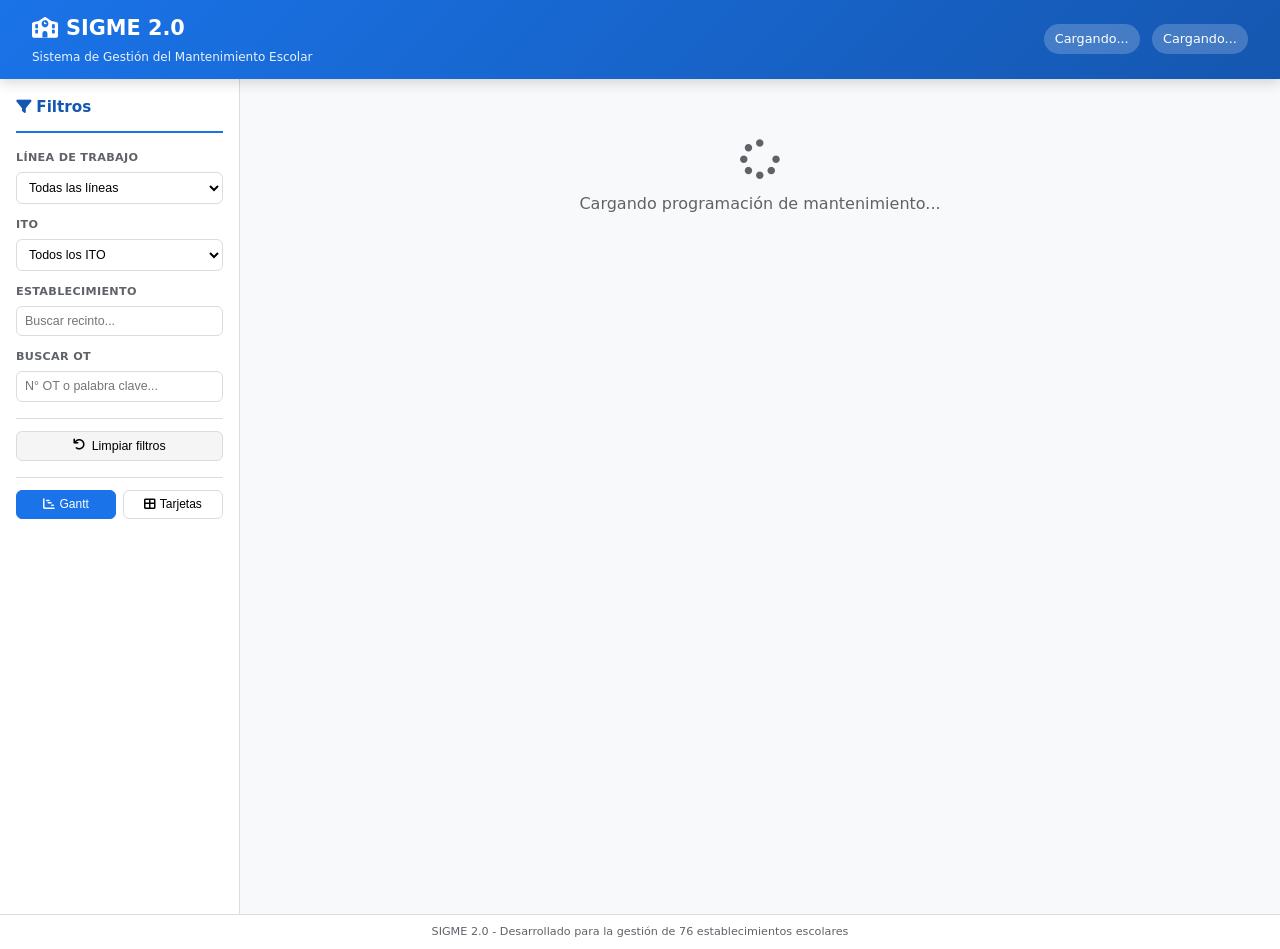
==== commit 31f08d00: "Update index.html" ====
--- a/index.html
+++ b/index.html
@@ -32,13 +32,6 @@
                 <label for="filterLinea">Línea de Trabajo</label>
                 <select id="filterLinea">
                     <option value="">Todas las líneas</option>
-                </select>
-            </div>
-            
-            <div class="sidebar-section">
-                <label for="filterEstado">Estado</label>
-                <select id="filterEstado">
-                    <option value="">Todos los estados</option>
                 </select>
             </div>
             
